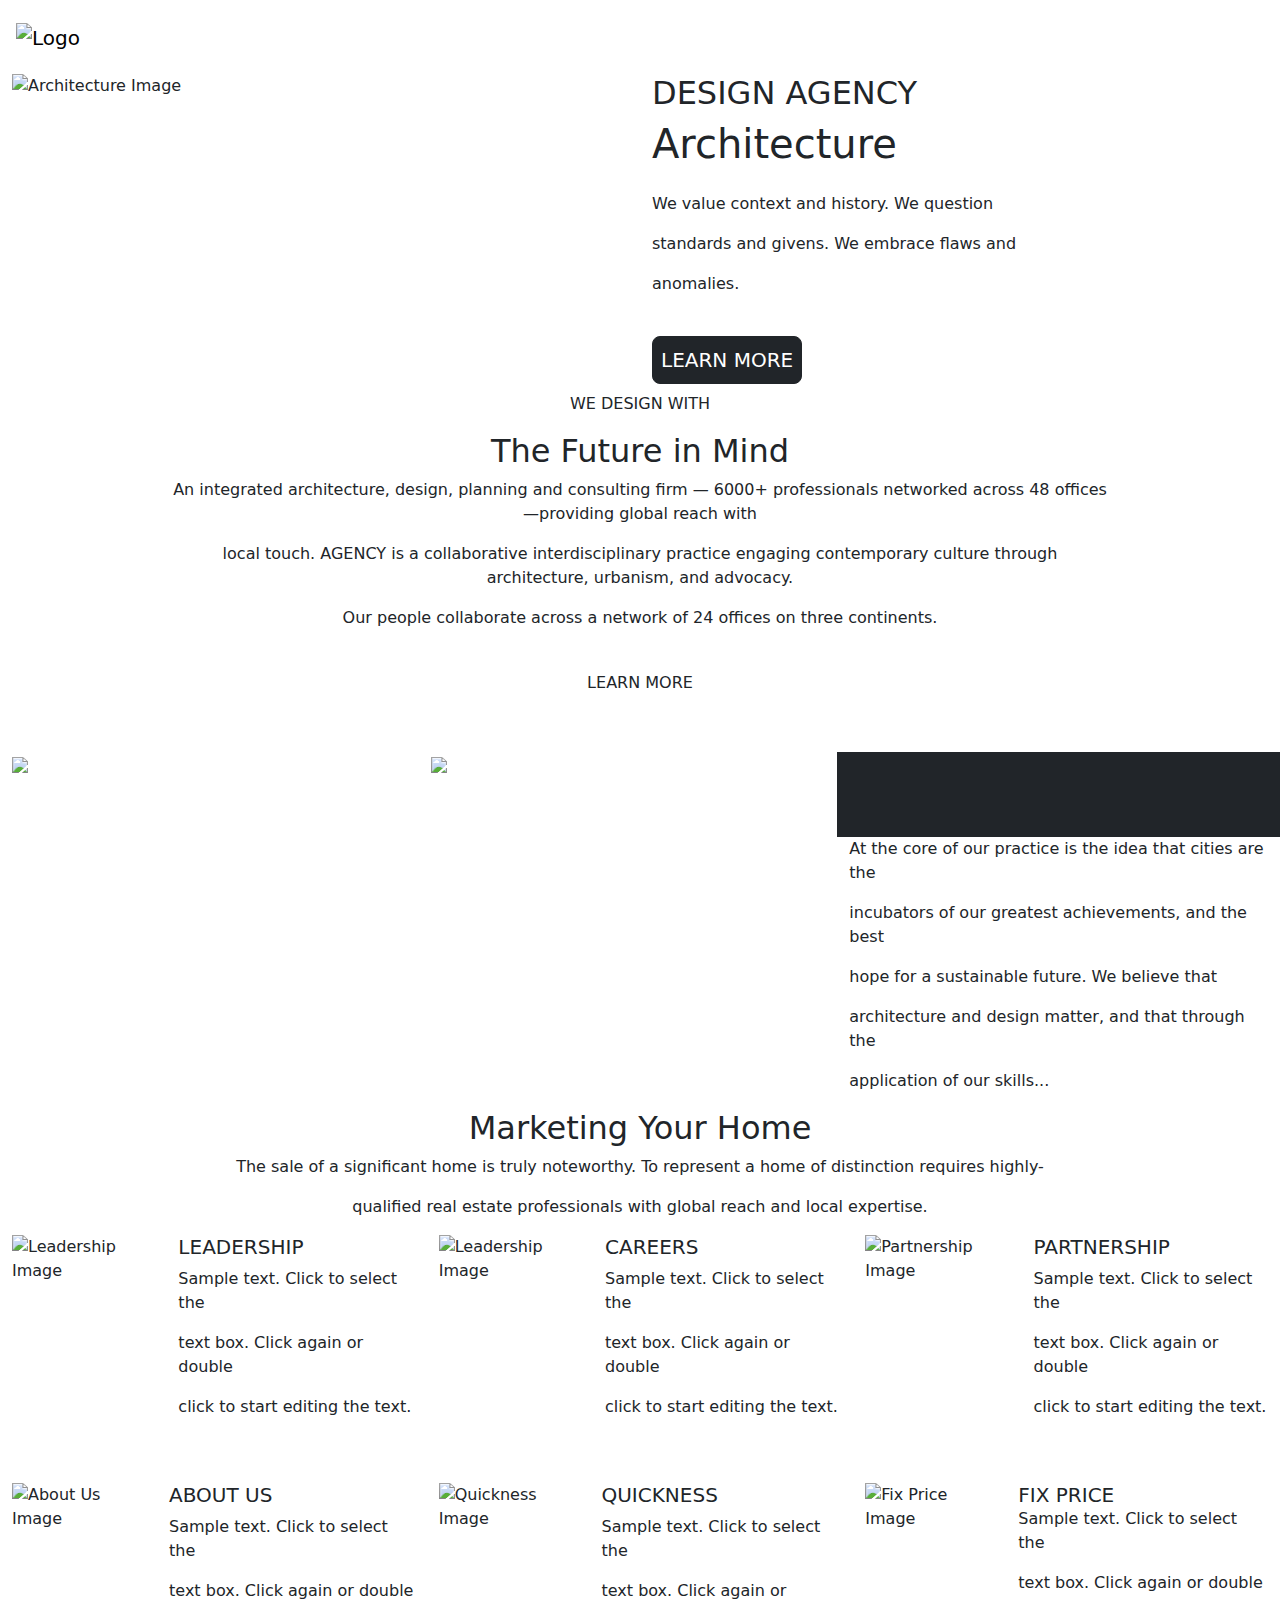
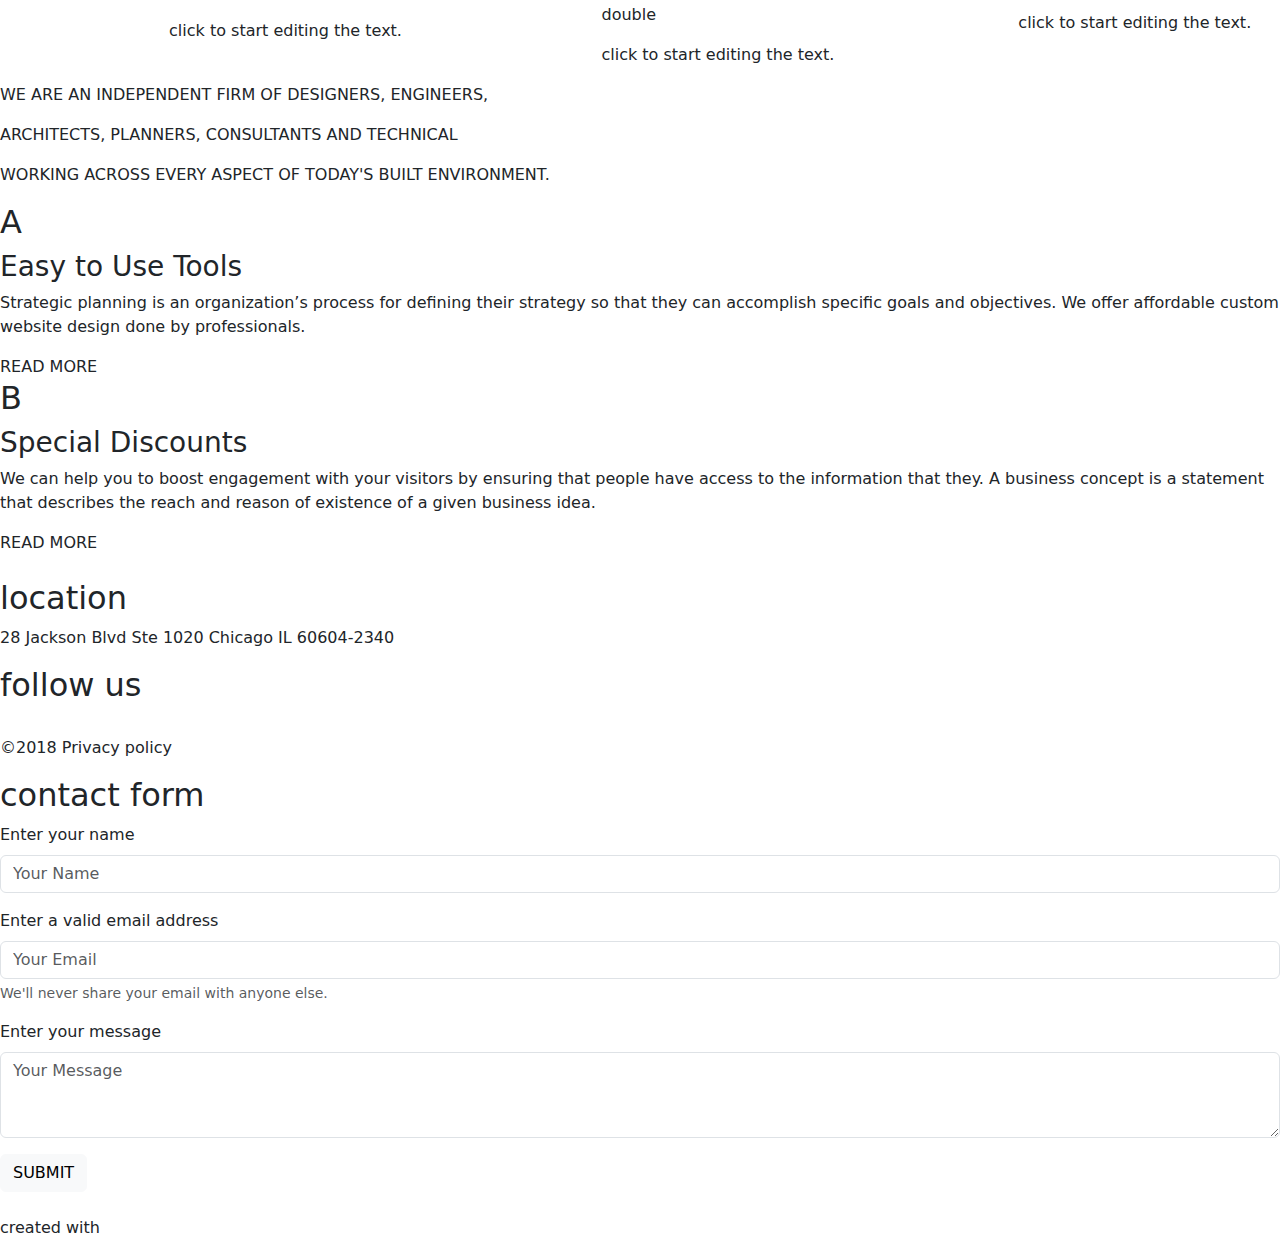
==== Site-architecture/Mon site/index.html @ bbda4424 "background image section 5" ====
<!doctype html>
<html lang="fr">
<head>
  <meta charset="utf-8">
  <title>Titre de la page</title>
  <link rel="stylesheet" href="https://cdn.jsdelivr.net/npm/bootstrap@5.3.2/dist/css/bootstrap.min.css">
  <link rel="stylesheet" href="/assets/CSS/style.css">
  <script src="https://cdn.jsdelivr.net/npm/bootstrap@5.3.2/dist/js/bootstrap.min.js"></script>
</head>
<body>

<!-- HEADER -->
 <header>
    <nav class="navbar navbar-expand-lg navbar-light bg-white p-3">
        <a class="navbar-brand" href="#">
            <img class="logo"  src="/assets/images/Logo.jpg" alt="Logo">
        </a>
        <div class="collapse navbar-collapse" id="navbarNav">
        </div>
    </nav>
 </header>


 <!-- MAIN -->
 <main>

    <!-- SECTION 1 - ARCHITECTURE-->
    <section class="section-1">
        <div class="container-fluid">
            <div id = "section-1-row" class="row">
                <article class="col-md-6">
                    <img class="architecture-img img-fluid" src="/assets/images/32055bb1-ac71-e6e8-6a34-c6d9ea71ce4a.jpg" alt="Architecture Image">
                </article>
                <article class="col-md-6">
                    <div class="content">
                        <h2>DESIGN AGENCY</h2>
                        <h1 class="pb-3">Architecture</h1>
                        <p>We value context and history. We question </p>
                        <p>standards and givens. We embrace flaws and </p>
                        <p>anomalies.</p>
                        <button type="button" id="button-learn-more" class="btn btn-lg btn-dark mt-4 p-2">LEARN MORE</button>
                    </div>
                </article>
            </div>
        </div>
    </section>

    <!-- SECTION 2 - THE FUTURE IN MIND-->
    <section class="section-2">
        <div class="container-fluid">
            <div class="row ">
                <div class="col col-9 mx-auto text-center" class="text-center">
                    <p class="pt-2" id="design" >WE DESIGN WITH</p>
                    <h2>The Future in Mind</h2>
                    <!-- <article class="p-container"> -->
                        <p>An integrated architecture, design, planning and consulting firm — 6000+ professionals networked across 48 offices—providing global reach with</p>
                        <p>local touch. AGENCY is a collaborative interdisciplinary practice engaging contemporary culture through architecture, urbanism, and advocacy.</p>
                        <p>Our people collaborate across a network of 24 offices on three continents.</p>
                    <!-- </article> -->
                        <button id="button-learn-more-2" class="btn btn-white mt-3 p-2 mb-5">LEARN MORE</button>
                    
                </div>
            </div>
        </div>
    </section>

    <!-- SECTION 3 -->
    <section class="section-3 container-fluid">
        <!-- <div class="container container-fluid text-center"> -->
            <div class="row g-0">
              <div class="col col-md-4">
                <img src="/assets/images/pexelsphoto3178818.jpeg" class="img-fluid ">
              </div>
              <div class="col col-md-4 ">
                <img src="/assets/images/pexelsphoto1123982.jpeg" class="img-fluid">
              </div>
              <div class="col col-md-4 ht-50">
                <div class="row bg-dark" id="h2-container">
                    <h2>We are architects, planners, and designers</h2>
                </div>
                <div class="row" id="section-3-row" >
                <p>At the core of our practice is the idea that cities are the </p>
                <p>incubators of our greatest achievements, and the best </p>
                <p>hope for a sustainable future. We believe that </p> 
                <p>architecture and design matter, and that through the</p> 
                <p>application of our skills...</p>
                </div>
              </div>
            <!-- </div> -->
          </div>

    </section>

    <!-- SECTION 4 - MARKETING YOUR HOME-->
    <section class="section-4">
        <div class="text-center" id="section-4-container">
            <h2>Marketing Your Home</h2>
            <p>The sale of a significant home is truly noteworthy. To represent a home of distinction requires highly-</p>
            <p>qualified real estate professionals with global reach and local expertise.</p>
        </div>

        <!DOCTYPE html>
<html lang="en">
<head>
    <meta charset="UTF-8">
    <meta name="viewport" content="width=device-width, initial-scale=1.0">
    <title>Bootstrap Grid</title>
    <link rel="stylesheet" href="https://cdn.jsdelivr.net/npm/bootstrap@5.3.2/dist/css/bootstrap.min.css">
</head>
<body>

<div class="container-fluid ">
    <!-- Première ligne -->
    <div class="row">
        <div class="col-md-4">
            <div class="d-flex align-items-start">
                <img src="/assets/images/leadership.svg" alt="Leadership Image"/>
                <div class="ms-3">
                    <h5 class="">LEADERSHIP</h5>
                    <p class="" id="sample-text">Sample text. Click to select the</p>
                    <p id="sample-text"> text box. Click again or double </p>
                    <p id="sample-text">click to start editing the text.</p>
                </div>
            </div>
        </div>
        <div class="col-md-4">
            <div class="d-flex align-items-start">
                <img src="/assets/images/leadership.svg" alt="Leadership Image"/>
                <div class="ms-3">
                    <h5 class="">CAREERS</h5>
                    <p class="" id="sample-text">Sample text. Click to select the</p>
                    <p id="sample-text"> text box. Click again or double </p>
                    <p id="sample-text">click to start editing the text.</p>
                </div>
            </div>
        </div>
        <div class="col-md-4">
            <div class="d-flex align-items-start">
                <img src="/assets/images/partnership.svg" alt="Partnership Image"/>
                <div class="ms-3">
                    <h5 class="">PARTNERSHIP</h5>
                    <p class="" id="sample-text">Sample text. Click to select the</p>
                    <p id="sample-text"> text box. Click again or double </p>
                    <p id="sample-text">click to start editing the text.</p>
                </div>
            </div>
        </div>
    </div>

    <!-- Deuxième ligne -->
    <div class="row mt-5">
        <div class="col-md-4">
            <div class="d-flex align-items-start">
                <img src="/assets/images/about-us.svg" alt="About Us Image"/>
                <div class="ms-3">
                    <h5 class="">ABOUT US</h5>
                    <p class="">Sample text. Click to select the</p>
                    <p> text box. Click again or double </p>
                    <p>click to start editing the text.</p>
                </div>
            </div>
        </div>
        <div class="col-md-4">
            <div class="d-flex align-items-start">
                <img src="/assets/images/quickness.svg" alt="Quickness Image"/>
                <div class="ms-3">
                    <h5 class="">QUICKNESS</h5>
                    <p class="">Sample text. Click to select the</p>
                    <p> text box. Click again or double </p>
                    <p>click to start editing the text.</p>
                </div>
            </div>
        </div>
        <div class="col-md-4">
            <div class="d-flex align-items-start">
                <img src="/assets/images/fix-price.svg" alt="Fix Price Image"/>
                <div class="ms-3">
                    <h5 class="card-title">FIX PRICE</h5>
                    <p class="">Sample text. Click to select the</p>
                    <p> text box. Click again or double </p>
                    <p>click to start editing the text.</p>
                </div>
            </div>
        </div>
    </div>
</div>

<script src="https://cdn.jsdelivr.net/npm/bootstrap@5.3.2/dist/js/bootstrap.bundle.min.js"></script>
</body>
</html>

      

        
    </section>

    <!-- SECTION 5 - BIG BICTURE-->
    <section class="section-5">
        <p>WE ARE AN INDEPENDENT FIRM OF DESIGNERS, ENGINEERS,</p>
        <p>ARCHITECTS, PLANNERS, CONSULTANTS AND TECHNICAL</p> 
        <p>WORKING ACROSS EVERY ASPECT OF TODAY'S BUILT ENVIRONMENT.</p>
    </section>

    <!-- SECTION 6 - A/B -->

    <section>
        <article>
            <h2>A</h2>
            <h3>Easy to  Use Tools</h3>
            <p>Strategic planning is an organization’s process for defining their strategy so that they can accomplish specific goals and objectives. We offer affordable custom website design done by professionals.</p>
            <a>READ MORE</a>
        </article>
        
        <article>
            <h2>B</h2>
            <h3>Special  Discounts</h3>
            <p>We can help you to boost engagement with your visitors by ensuring that people have access to the information that they. A business concept is a statement that describes the reach and reason of existence of a given business idea.</p>
            <a>READ MORE</a>
        </article>
    </section>


    <!-- SECTION 7 - PHOTOS -->
    <section>
    <article>
        <img>
        <img>
        <img>
        <img>
        <img>
        <img>
    </article>
    </section>

    <!-- SECTION 8 - FORM -->

    <section>
        <article>
            <div>
                <h2>location</h2>
                <p>28 Jackson Blvd Ste 1020 Chicago
                    IL 60604-2340 </p>
            </div>
            <div>
                <h2>follow us</h2>
                <div>
                    <img>
                    <img>
                    <img>
                    <img>
                </div>
                <p>©2018 Privacy policy</p>
            </div>
        </article>
        <article>
            <h2>contact form</h2>
            <form>
                <div class="mb-3">
                  <label for="name" class="form-label">Enter your name</label>
                  <input type="text" class="form-control" id="name" placeholder="Your Name" required>
                </div>
                <div class="mb-3">
                  <label for="email" class="form-label">Enter a valid email address</label>
                  <input type="email" class="form-control" id="email" placeholder="Your Email" aria-describedby="emailHelp" required>
                  <div id="emailHelp" class="form-text">We'll never share your email with anyone else.</div>
                </div>
                <div class="mb-3">
                  <label for="message" class="form-label">Enter your message</label>
                  <textarea class="form-control" id="message" rows="3" placeholder="Your Message" required></textarea>
                </div>
                <button type="button" class="btn btn-light">SUBMIT</button>
              </form>
        </article>
        <article>
            <img>
            <img>
            <img>
        </article>
    </section>

    </main>
    <footer>
        <link rel="" href="">
        <p>created with</p>
        <link rel="" href="">
    </footer>
</body>
</html>
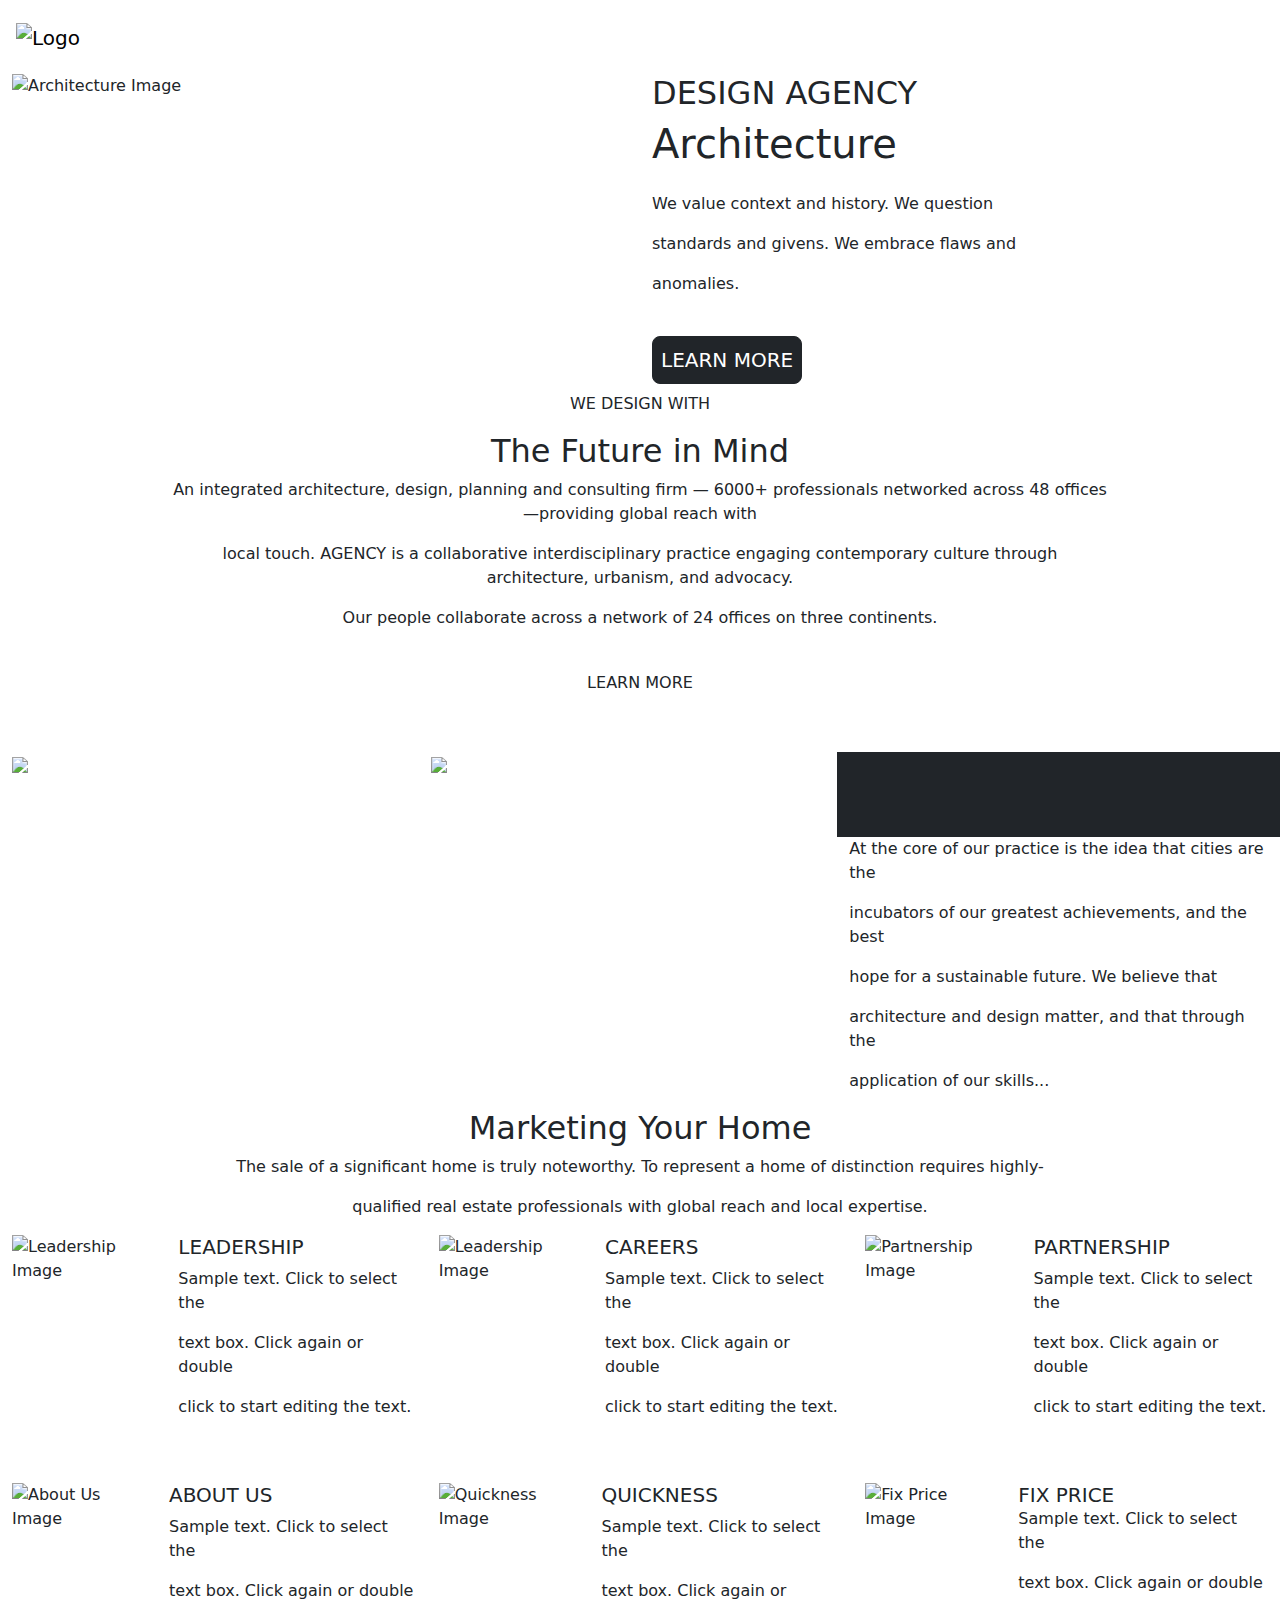
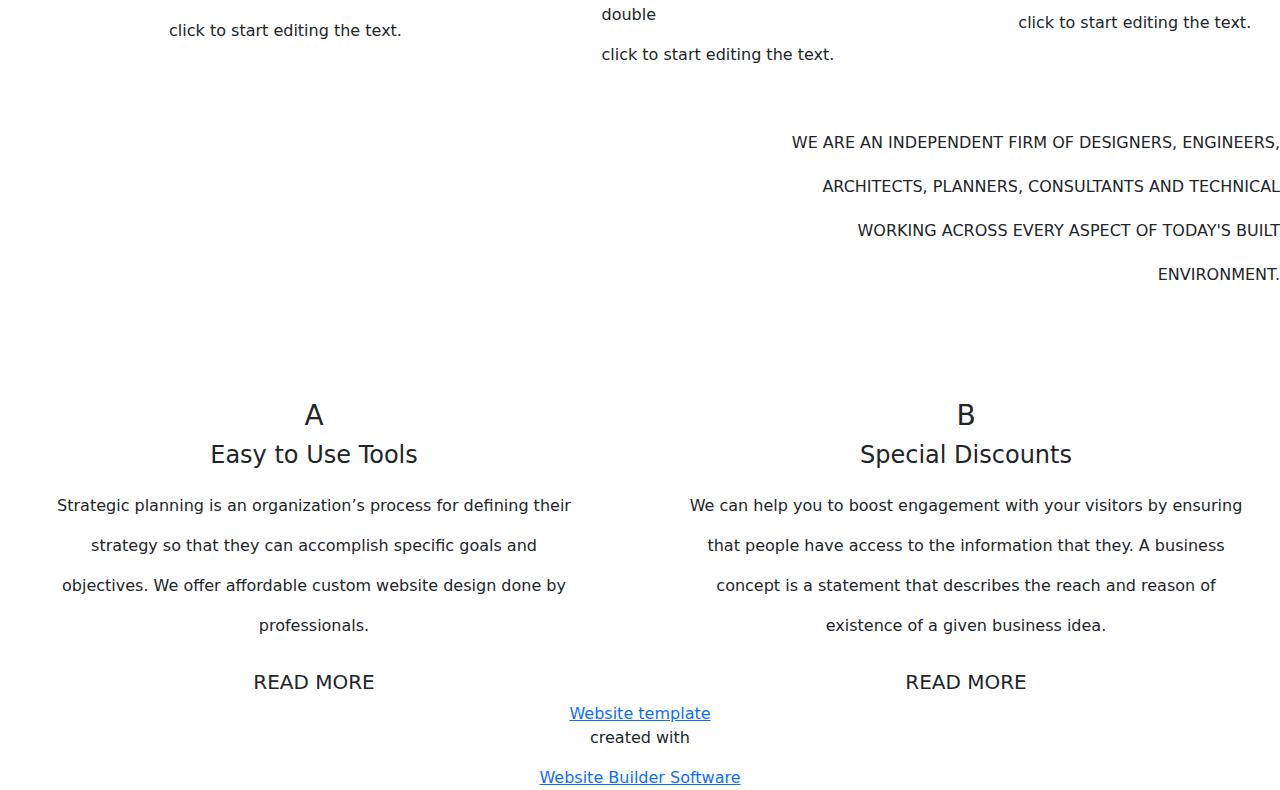
==== commit 5c8b27bb: "worked on responsiveness with Bootstrap" ====
--- a/Site-architecture/Mon site/index.html
+++ b/Site-architecture/Mon site/index.html
@@ -13,9 +13,9 @@
  <header>
     <nav class="navbar navbar-expand-lg navbar-light bg-white p-3">
         <a class="navbar-brand" href="#">
-            <img class="logo"  src="/assets/images/Logo.jpg" alt="Logo">
+            <img class="logo" src="/assets/images/Logo.jpg" alt="Logo">
         </a>
-        <div class="collapse navbar-collapse" id="navbarNav">
+        <div class="collapse navbar-collapse">
         </div>
     </nav>
  </header>
@@ -23,15 +23,14 @@
 
  <!-- MAIN -->
  <main>
-
     <!-- SECTION 1 - ARCHITECTURE-->
     <section class="section-1">
         <div class="container-fluid">
             <div id = "section-1-row" class="row">
-                <article class="col-md-6">
+                <article class="col-md-6 col-sm-12">
                     <img class="architecture-img img-fluid" src="/assets/images/32055bb1-ac71-e6e8-6a34-c6d9ea71ce4a.jpg" alt="Architecture Image">
                 </article>
-                <article class="col-md-6">
+                <article class="col-md-6 col-sm-12">
                     <div class="content">
                         <h2>DESIGN AGENCY</h2>
                         <h1 class="pb-3">Architecture</h1>
@@ -68,13 +67,13 @@
     <section class="section-3 container-fluid">
         <!-- <div class="container container-fluid text-center"> -->
             <div class="row g-0">
-              <div class="col col-md-4">
+              <div class="col-md-4 col-sm-6">
                 <img src="/assets/images/pexelsphoto3178818.jpeg" class="img-fluid ">
               </div>
-              <div class="col col-md-4 ">
+              <div class="col-md-4 col-sm-6 ">
                 <img src="/assets/images/pexelsphoto1123982.jpeg" class="img-fluid">
               </div>
-              <div class="col col-md-4 ht-50">
+              <div class="col-md-4 col-sm-12">
                 <div class="row bg-dark" id="h2-container">
                     <h2>We are architects, planners, and designers</h2>
                 </div>
@@ -99,142 +98,146 @@
             <p>qualified real estate professionals with global reach and local expertise.</p>
         </div>
 
-        <!DOCTYPE html>
-<html lang="en">
-<head>
-    <meta charset="UTF-8">
-    <meta name="viewport" content="width=device-width, initial-scale=1.0">
-    <title>Bootstrap Grid</title>
-    <link rel="stylesheet" href="https://cdn.jsdelivr.net/npm/bootstrap@5.3.2/dist/css/bootstrap.min.css">
-</head>
-<body>
-
-<div class="container-fluid ">
-    <!-- Première ligne -->
-    <div class="row">
-        <div class="col-md-4">
-            <div class="d-flex align-items-start">
-                <img src="/assets/images/leadership.svg" alt="Leadership Image"/>
-                <div class="ms-3">
-                    <h5 class="">LEADERSHIP</h5>
-                    <p class="" id="sample-text">Sample text. Click to select the</p>
-                    <p id="sample-text"> text box. Click again or double </p>
-                    <p id="sample-text">click to start editing the text.</p>
-                </div>
-            </div>
-        </div>
-        <div class="col-md-4">
-            <div class="d-flex align-items-start">
-                <img src="/assets/images/leadership.svg" alt="Leadership Image"/>
-                <div class="ms-3">
-                    <h5 class="">CAREERS</h5>
-                    <p class="" id="sample-text">Sample text. Click to select the</p>
-                    <p id="sample-text"> text box. Click again or double </p>
-                    <p id="sample-text">click to start editing the text.</p>
-                </div>
-            </div>
-        </div>
-        <div class="col-md-4">
-            <div class="d-flex align-items-start">
-                <img src="/assets/images/partnership.svg" alt="Partnership Image"/>
-                <div class="ms-3">
-                    <h5 class="">PARTNERSHIP</h5>
-                    <p class="" id="sample-text">Sample text. Click to select the</p>
-                    <p id="sample-text"> text box. Click again or double </p>
-                    <p id="sample-text">click to start editing the text.</p>
-                </div>
-            </div>
-        </div>
-    </div>
-
-    <!-- Deuxième ligne -->
-    <div class="row mt-5">
-        <div class="col-md-4">
-            <div class="d-flex align-items-start">
-                <img src="/assets/images/about-us.svg" alt="About Us Image"/>
-                <div class="ms-3">
-                    <h5 class="">ABOUT US</h5>
-                    <p class="">Sample text. Click to select the</p>
-                    <p> text box. Click again or double </p>
-                    <p>click to start editing the text.</p>
-                </div>
-            </div>
-        </div>
-        <div class="col-md-4">
-            <div class="d-flex align-items-start">
-                <img src="/assets/images/quickness.svg" alt="Quickness Image"/>
-                <div class="ms-3">
-                    <h5 class="">QUICKNESS</h5>
-                    <p class="">Sample text. Click to select the</p>
-                    <p> text box. Click again or double </p>
-                    <p>click to start editing the text.</p>
-                </div>
-            </div>
-        </div>
-        <div class="col-md-4">
-            <div class="d-flex align-items-start">
-                <img src="/assets/images/fix-price.svg" alt="Fix Price Image"/>
-                <div class="ms-3">
-                    <h5 class="card-title">FIX PRICE</h5>
-                    <p class="">Sample text. Click to select the</p>
-                    <p> text box. Click again or double </p>
-                    <p>click to start editing the text.</p>
-                </div>
-            </div>
-        </div>
-    </div>
-</div>
-
-<script src="https://cdn.jsdelivr.net/npm/bootstrap@5.3.2/dist/js/bootstrap.bundle.min.js"></script>
+        <div class="container-fluid ">
+            <div class="row">
+                <div class="col-md-4">
+                    <div class="section-4-card">
+                        <div class="d-flex align-items-start">
+                            <img src="/assets/images/leadership.svg" alt="Leadership Image"/>
+                            <div class="ms-3">
+                                <h5>LEADERSHIP</h5>
+                                <p>Sample text. Click to select the</p>
+                                <p> text box. Click again or double </p>
+                                <p>click to start editing the text.</p>
+                            </div>
+                        </div>
+                    </div>  
+                </div>
+                <div class="col-md-4">
+                    <div class="section-4-card">
+                        <div class="d-flex align-items-start">
+                            <img src="/assets/images/leadership.svg" alt="Leadership Image"/>
+                            <div class="ms-3">
+                                <h5>CAREERS</h5>
+                                <p>Sample text. Click to select the</p>
+                                <p> text box. Click again or double </p>
+                                <p>click to start editing the text.</p>
+                            </div>
+                        </div>
+                    </div>
+                </div>
+                <div class="col-md-4">
+                    <div class="section-4-card">
+                        <div class="d-flex align-items-start">
+                            <img src="/assets/images/partnership.svg" alt="Partnership Image"/>
+                            <div class="ms-3">
+                                <h5>PARTNERSHIP</h5>
+                                <p>Sample text. Click to select the</p>
+                                <p> text box. Click again or double </p>
+                                <p>click to start editing the text.</p>
+                            </div>
+                        </div>
+                    </div>
+                </div>
+            </div>
+
+        
+            <div class="row mt-5">
+                <div class="col-md-4 ">
+                    <div class="section-4-card">
+                        <div class="section-3-card">
+                            <div class="d-flex align-items-start">
+                                <img src="/assets/images/about-us.svg" alt="About Us Image"/>
+                                <div class="ms-3">
+                                    <h5>ABOUT US</h5>
+                                    <p>Sample text. Click to select the</p>
+                                    <p> text box. Click again or double </p>
+                                    <p>click to start editing the text.</p>
+                                </div>
+                            </div>
+                        </div>
+                    </div>
+                </div>
+                <div class="col-md-4">
+                    <div class="section-4-card">
+                        <div class="d-flex align-items-start">
+                            <img src="/assets/images/quickness.svg" alt="Quickness Image"/>
+                            <div class="ms-3">
+                                <h5>QUICKNESS</h5>
+                                <p>Sample text. Click to select the</p>
+                                <p> text box. Click again or double </p>
+                                <p>click to start editing the text.</p>
+                            </div>
+                        </div>
+                    </div>
+                </div>
+                <div class="col-md-4">
+                    <div class="section-4-card">
+                        <div class="d-flex align-items-start">
+                            <img src="/assets/images/fix-price.svg" alt="Fix Price Image"/>
+                            <div class="ms-3">
+                                <h5 class="card-title">FIX PRICE</h5>
+                                <p>Sample text. Click to select the</p>
+                                <p> text box. Click again or double </p>
+                                <p>click to start editing the text.</p>
+                            </div>
+                        </div>
+                    </div>
+                </div>
+            </div>
+        </div>
+
+    </section>
+
+    <!-- SECTION 5 - BIG BICTURE-->
+    <section class="section-5 text-end">
+        <p class="pt-5">WE ARE AN INDEPENDENT FIRM OF DESIGNERS, ENGINEERS,</p>
+        <p class="pt-1">ARCHITECTS, PLANNERS, CONSULTANTS AND TECHNICAL</p> 
+        <p class="pt-1">WORKING ACROSS EVERY ASPECT OF TODAY'S BUILT </p>
+        <p class="pt-1">ENVIRONMENT.</p>
+    </section>
+
+    <!-- SECTION 6 - A/B -->
+
+    <section class="section-6 ">
+        <div class="row">
+            <div class="col text-center mt-5 pt-5">
+                <h3>A</h3>
+                <h4 class="pb-3">Easy to Use Tools</h4>
+                <p>Strategic planning is an organization’s process for defining their</p>
+                <p>strategy so that they can accomplish specific goals and</p>
+                <p>objectives. We offer affordable custom website design done by</p>
+                <p>professionals.</p>
+                <h5 class="pt-3">READ MORE</h5>
+            </div>
+            <div class="col text-center mt-5 pt-5">
+                <h3>B</h3>
+                <h4 class="pb-3">Special  Discounts</h4>
+                <p>We can help you to boost engagement with your visitors by ensuring</p>
+                <p>that people have access to the information that they. A business</p>
+                <p>concept is a statement that describes the reach and reason of</p>
+                <p>existence of a given business idea.</p>
+                <h5 class="pt-3">READ MORE</h5>
+            </div>
+        </div>
+    </section>
+
+</main>
+<footer class="text-center">
+    <a href="">Website template</a><p class="footer-text">created with</p><a href="">Website Builder Software</a>
+</footer>
 </body>
 </html>
 
-      
-
-        
-    </section>
-
-    <!-- SECTION 5 - BIG BICTURE-->
-    <section class="section-5">
-        <p>WE ARE AN INDEPENDENT FIRM OF DESIGNERS, ENGINEERS,</p>
-        <p>ARCHITECTS, PLANNERS, CONSULTANTS AND TECHNICAL</p> 
-        <p>WORKING ACROSS EVERY ASPECT OF TODAY'S BUILT ENVIRONMENT.</p>
-    </section>
-
-    <!-- SECTION 6 - A/B -->
-
-    <section>
-        <article>
-            <h2>A</h2>
-            <h3>Easy to  Use Tools</h3>
-            <p>Strategic planning is an organization’s process for defining their strategy so that they can accomplish specific goals and objectives. We offer affordable custom website design done by professionals.</p>
-            <a>READ MORE</a>
-        </article>
-        
-        <article>
-            <h2>B</h2>
-            <h3>Special  Discounts</h3>
-            <p>We can help you to boost engagement with your visitors by ensuring that people have access to the information that they. A business concept is a statement that describes the reach and reason of existence of a given business idea.</p>
-            <a>READ MORE</a>
-        </article>
-    </section>
+
 
 
     <!-- SECTION 7 - PHOTOS -->
-    <section>
-    <article>
-        <img>
-        <img>
-        <img>
-        <img>
-        <img>
-        <img>
-    </article>
-    </section>
+    
 
     <!-- SECTION 8 - FORM -->
 
-    <section>
+    <!-- <section>
         <article>
             <div>
                 <h2>location</h2>
@@ -276,13 +279,6 @@
             <img>
             <img>
         </article>
-    </section>
-
-    </main>
-    <footer>
-        <link rel="" href="">
-        <p>created with</p>
-        <link rel="" href="">
-    </footer>
-</body>
-</html>+    </section> -->
+
+   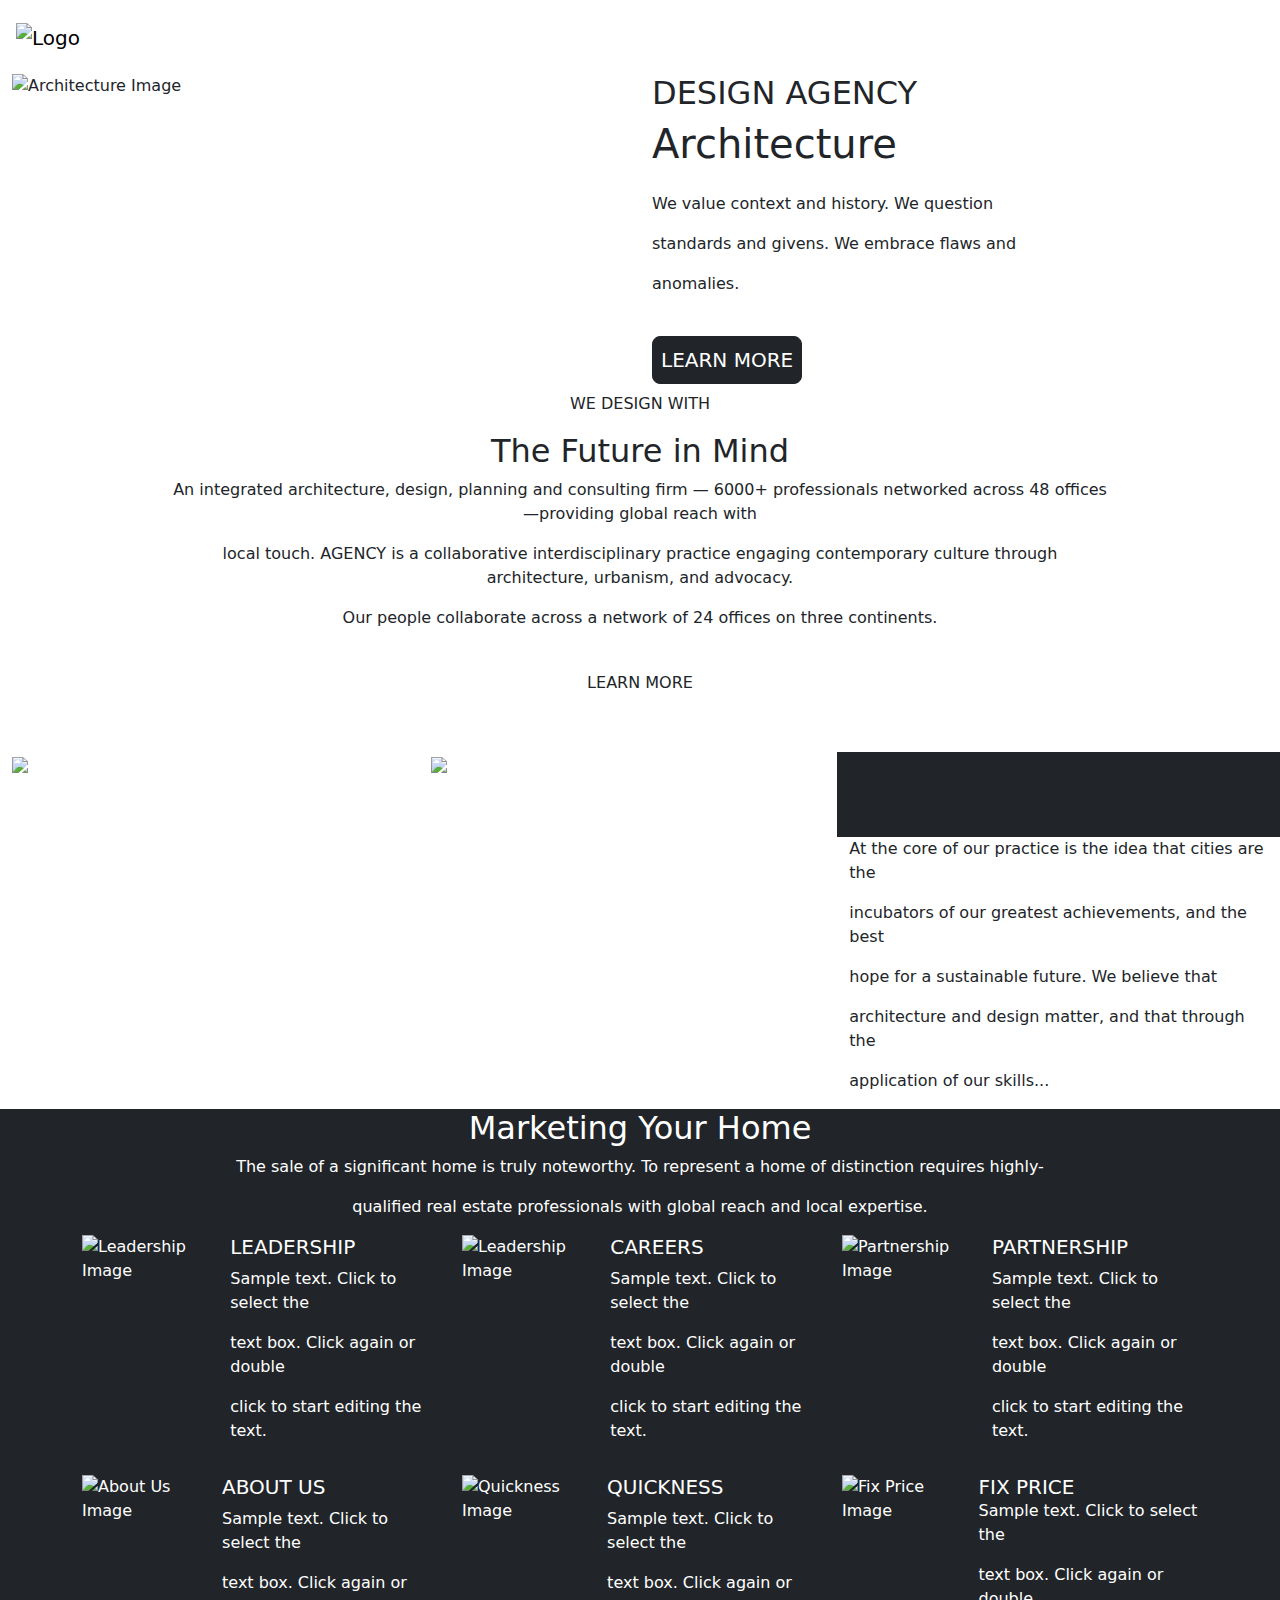
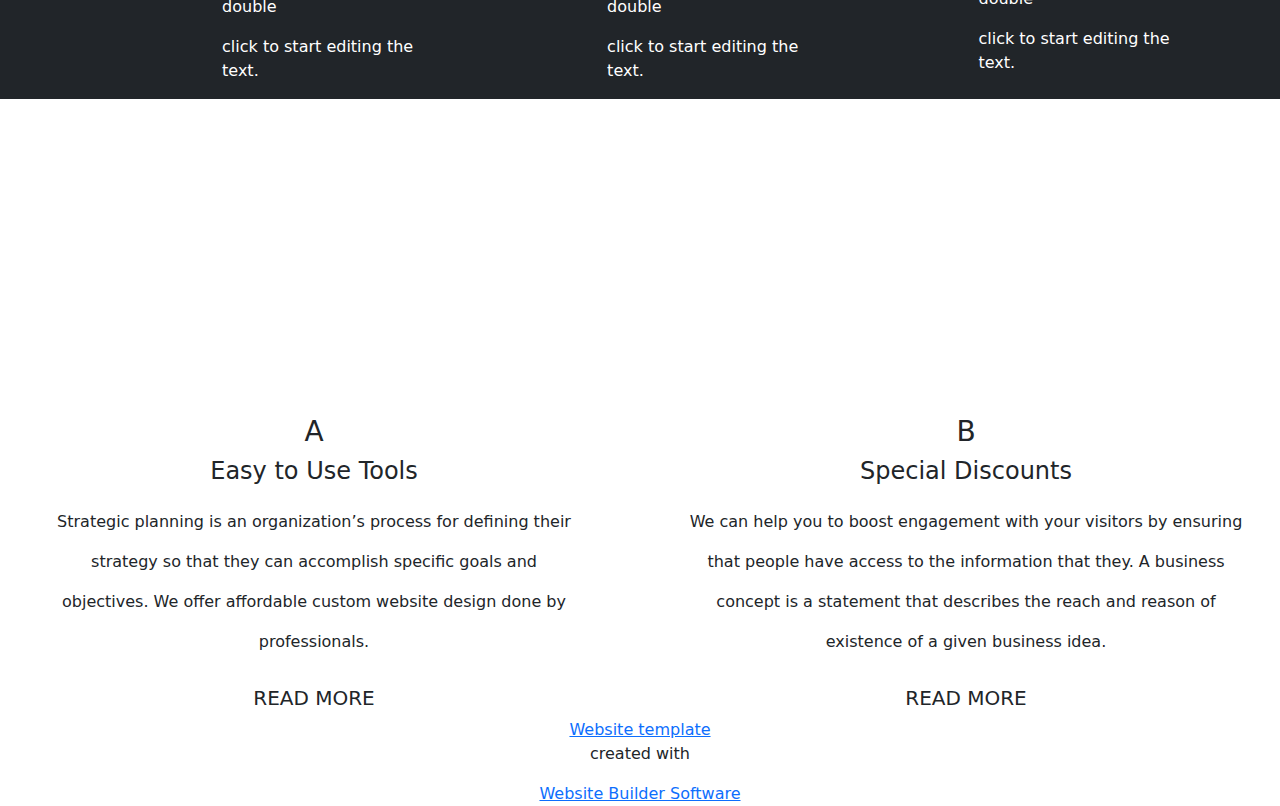
==== commit a747e60f: "Better responsiveness" ====
--- a/Site-architecture/Mon site/index.html
+++ b/Site-architecture/Mon site/index.html
@@ -91,116 +91,115 @@
     </section>
 
     <!-- SECTION 4 - MARKETING YOUR HOME-->
-    <section class="section-4">
+    <section class="section-4 bg-dark text-white">
         <div class="text-center" id="section-4-container">
             <h2>Marketing Your Home</h2>
             <p>The sale of a significant home is truly noteworthy. To represent a home of distinction requires highly-</p>
             <p>qualified real estate professionals with global reach and local expertise.</p>
         </div>
 
-        <div class="container-fluid ">
+        <div class="container">
+            <div class="row row-cols-md-3 row-cols-sm-2 row-cols-1">
+                <div class="col">
+                    <div class="section-4-card">
+                        <div class="d-flex align-items-start">
+                            <img src="/assets/images/leadership.svg" alt="Leadership Image" class="img-fluid">
+                            <div class="ms-3">
+                                <h5>LEADERSHIP</h5>
+                                <p>Sample text. Click to select the</p>
+                                <p>text box. Click again or double</p>
+                                <p>click to start editing the text.</p>
+                            </div>
+                        </div>
+                    </div>
+                </div>
+                <div class="col">
+                    <div class="section-4-card">
+                        <div class="d-flex align-items-start">
+                            <img src="/assets/images/leadership.svg" alt="Leadership Image" class="img-fluid">
+                            <div class="ms-3">
+                                <h5>CAREERS</h5>
+                                <p>Sample text. Click to select the</p>
+                                <p>text box. Click again or double</p>
+                                <p>click to start editing the text.</p>
+                            </div>
+                        </div>
+                    </div>
+                </div>
+                <div class="col">
+                    <div class="section-4-card">
+                        <div class="d-flex align-items-start">
+                            <img src="/assets/images/partnership.svg" alt="Partnership Image" class="img-fluid">
+                            <div class="ms-3">
+                                <h5>PARTNERSHIP</h5>
+                                <p>Sample text. Click to select the</p>
+                                <p>text box. Click again or double</p>
+                                <p>click to start editing the text.</p>
+                            </div>
+                        </div>
+                    </div>
+                </div>
+                <div class="col mt-3">
+                    <div class="section-4-card">
+                        <div class="d-flex align-items-start">
+                            <img src="/assets/images/about-us.svg" alt="About Us Image" class="img-fluid">
+                            <div class="ms-3">
+                                <h5>ABOUT US</h5>
+                                <p>Sample text. Click to select the</p>
+                                <p>text box. Click again or double</p>
+                                <p>click to start editing the text.</p>
+                            </div>
+                        </div>
+                    </div>
+                </div>
+                <div class="col mt-3">
+                    <div class="section-4-card">
+                        <div class="d-flex align-items-start">
+                            <img src="/assets/images/quickness.svg" alt="Quickness Image" class="img-fluid">
+                            <div class="ms-3">
+                                <h5>QUICKNESS</h5>
+                                <p>Sample text. Click to select the</p>
+                                <p>text box. Click again or double</p>
+                                <p>click to start editing the text.</p>
+                            </div>
+                        </div>
+                    </div>
+                </div>
+                <div class="col mt-3">
+                    <div class="section-4-card">
+                        <div class="d-flex align-items-start">
+                            <img src="/assets/images/fix-price.svg" alt="Fix Price Image" class="img-fluid">
+                            <div class="ms-3">
+                                <h5 class="card-title">FIX PRICE</h5>
+                                <p>Sample text. Click to select the</p>
+                                <p>text box. Click again or double</p>
+                                <p>click to start editing the text.</p>
+                            </div>
+                        </div>
+                    </div>
+                </div>
+            </div>
+        </div>
+    </section>
+
+    <!-- SECTION 5 - BIG BICTURE-->
+    <section class="section-5 text-end text-white">
+        <div class="container">
             <div class="row">
-                <div class="col-md-4">
-                    <div class="section-4-card">
-                        <div class="d-flex align-items-start">
-                            <img src="/assets/images/leadership.svg" alt="Leadership Image"/>
-                            <div class="ms-3">
-                                <h5>LEADERSHIP</h5>
-                                <p>Sample text. Click to select the</p>
-                                <p> text box. Click again or double </p>
-                                <p>click to start editing the text.</p>
-                            </div>
-                        </div>
-                    </div>  
-                </div>
-                <div class="col-md-4">
-                    <div class="section-4-card">
-                        <div class="d-flex align-items-start">
-                            <img src="/assets/images/leadership.svg" alt="Leadership Image"/>
-                            <div class="ms-3">
-                                <h5>CAREERS</h5>
-                                <p>Sample text. Click to select the</p>
-                                <p> text box. Click again or double </p>
-                                <p>click to start editing the text.</p>
-                            </div>
-                        </div>
-                    </div>
-                </div>
-                <div class="col-md-4">
-                    <div class="section-4-card">
-                        <div class="d-flex align-items-start">
-                            <img src="/assets/images/partnership.svg" alt="Partnership Image"/>
-                            <div class="ms-3">
-                                <h5>PARTNERSHIP</h5>
-                                <p>Sample text. Click to select the</p>
-                                <p> text box. Click again or double </p>
-                                <p>click to start editing the text.</p>
-                            </div>
-                        </div>
-                    </div>
-                </div>
-            </div>
-
-        
-            <div class="row mt-5">
-                <div class="col-md-4 ">
-                    <div class="section-4-card">
-                        <div class="section-3-card">
-                            <div class="d-flex align-items-start">
-                                <img src="/assets/images/about-us.svg" alt="About Us Image"/>
-                                <div class="ms-3">
-                                    <h5>ABOUT US</h5>
-                                    <p>Sample text. Click to select the</p>
-                                    <p> text box. Click again or double </p>
-                                    <p>click to start editing the text.</p>
-                                </div>
-                            </div>
-                        </div>
-                    </div>
-                </div>
-                <div class="col-md-4">
-                    <div class="section-4-card">
-                        <div class="d-flex align-items-start">
-                            <img src="/assets/images/quickness.svg" alt="Quickness Image"/>
-                            <div class="ms-3">
-                                <h5>QUICKNESS</h5>
-                                <p>Sample text. Click to select the</p>
-                                <p> text box. Click again or double </p>
-                                <p>click to start editing the text.</p>
-                            </div>
-                        </div>
-                    </div>
-                </div>
-                <div class="col-md-4">
-                    <div class="section-4-card">
-                        <div class="d-flex align-items-start">
-                            <img src="/assets/images/fix-price.svg" alt="Fix Price Image"/>
-                            <div class="ms-3">
-                                <h5 class="card-title">FIX PRICE</h5>
-                                <p>Sample text. Click to select the</p>
-                                <p> text box. Click again or double </p>
-                                <p>click to start editing the text.</p>
-                            </div>
-                        </div>
-                    </div>
-                </div>
-            </div>
-        </div>
-
-    </section>
-
-    <!-- SECTION 5 - BIG BICTURE-->
-    <section class="section-5 text-end">
-        <p class="pt-5">WE ARE AN INDEPENDENT FIRM OF DESIGNERS, ENGINEERS,</p>
-        <p class="pt-1">ARCHITECTS, PLANNERS, CONSULTANTS AND TECHNICAL</p> 
-        <p class="pt-1">WORKING ACROSS EVERY ASPECT OF TODAY'S BUILT </p>
-        <p class="pt-1">ENVIRONMENT.</p>
+                <div class="col-md-12">
+                    <p class="pt-5">WE ARE AN INDEPENDENT FIRM OF DESIGNERS, ENGINEERS,</p>
+                    <p class="pt-1">ARCHITECTS, PLANNERS, CONSULTANTS AND TECHNICAL</p> 
+                    <p class="pt-1">WORKING ACROSS EVERY ASPECT OF TODAY'S BUILT </p>
+                    <p class="pt-1">ENVIRONMENT.</p>
+                </div>
+            </div>
+        </div>
     </section>
 
     <!-- SECTION 6 - A/B -->
 
     <section class="section-6 ">
-        <div class="row">
+        <div class="row row-cols-md-2 row-cols-sm-1">
             <div class="col text-center mt-5 pt-5">
                 <h3>A</h3>
                 <h4 class="pb-3">Easy to Use Tools</h4>
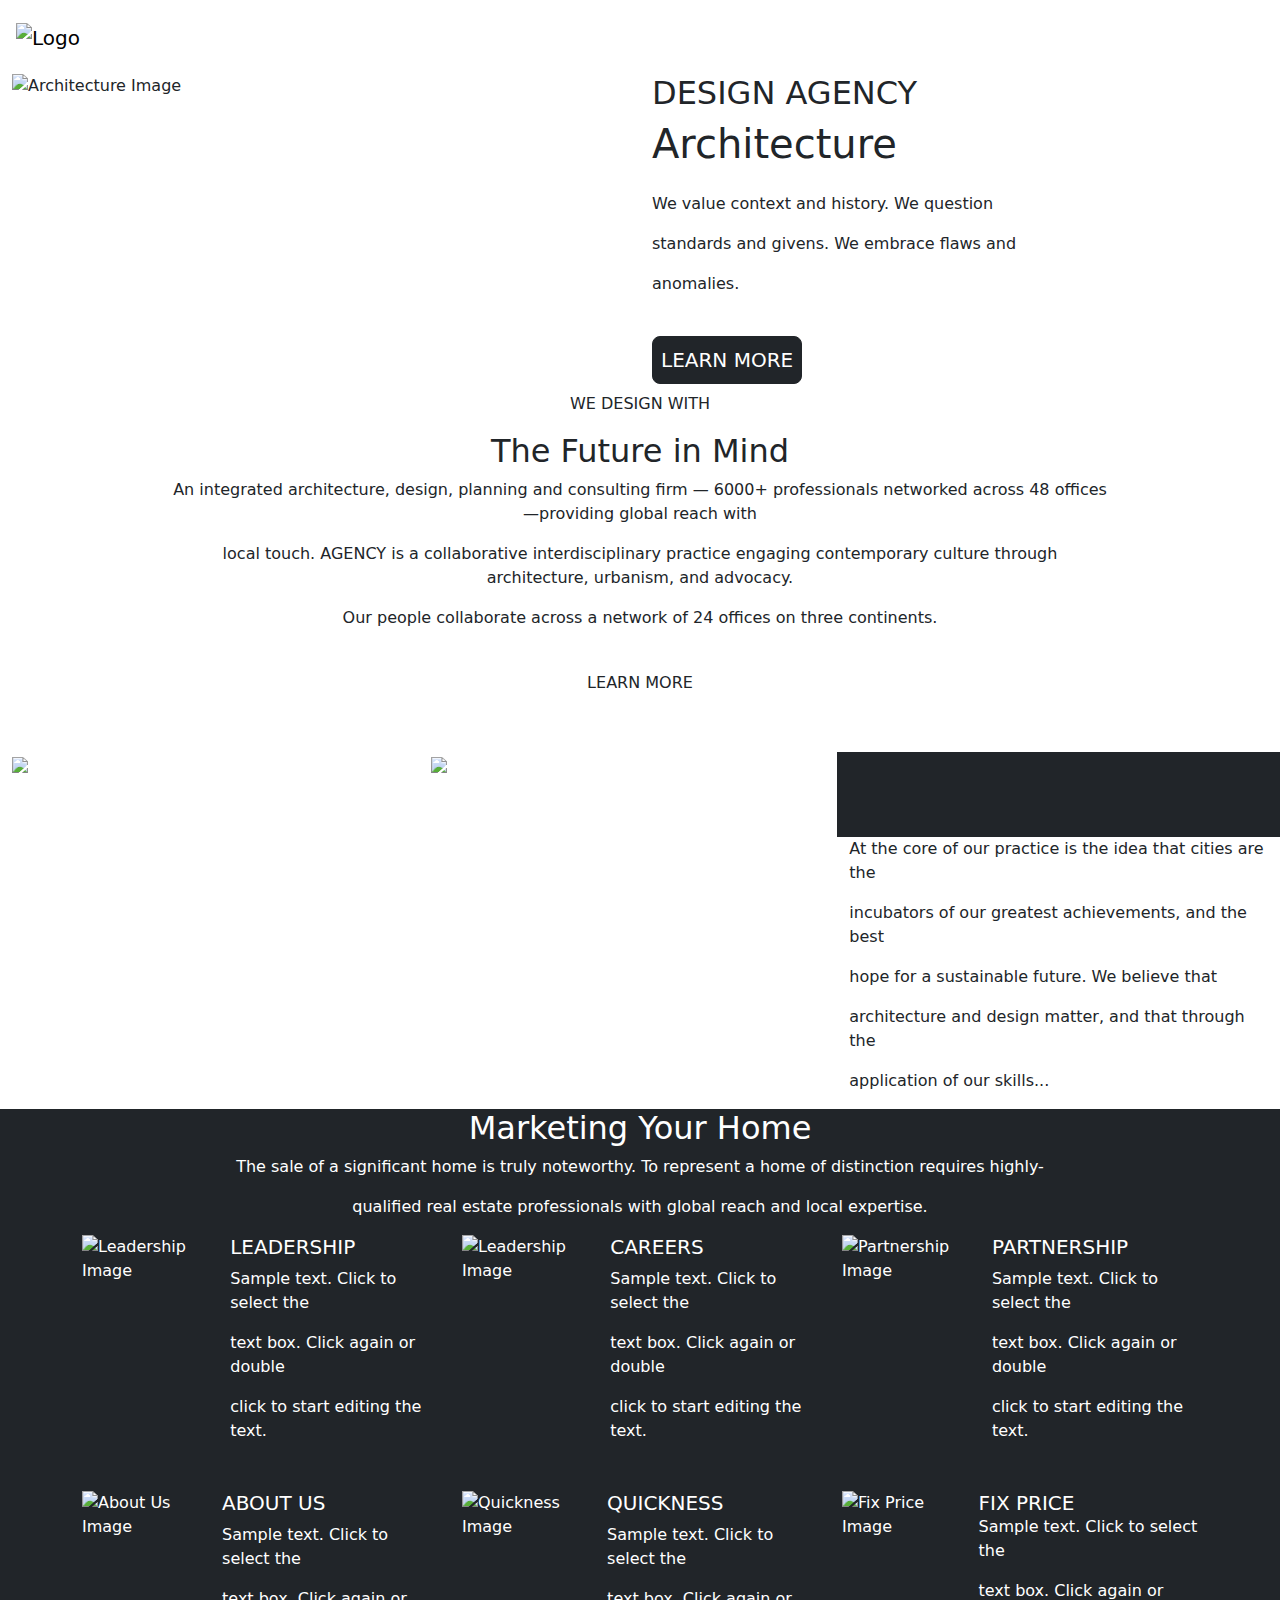
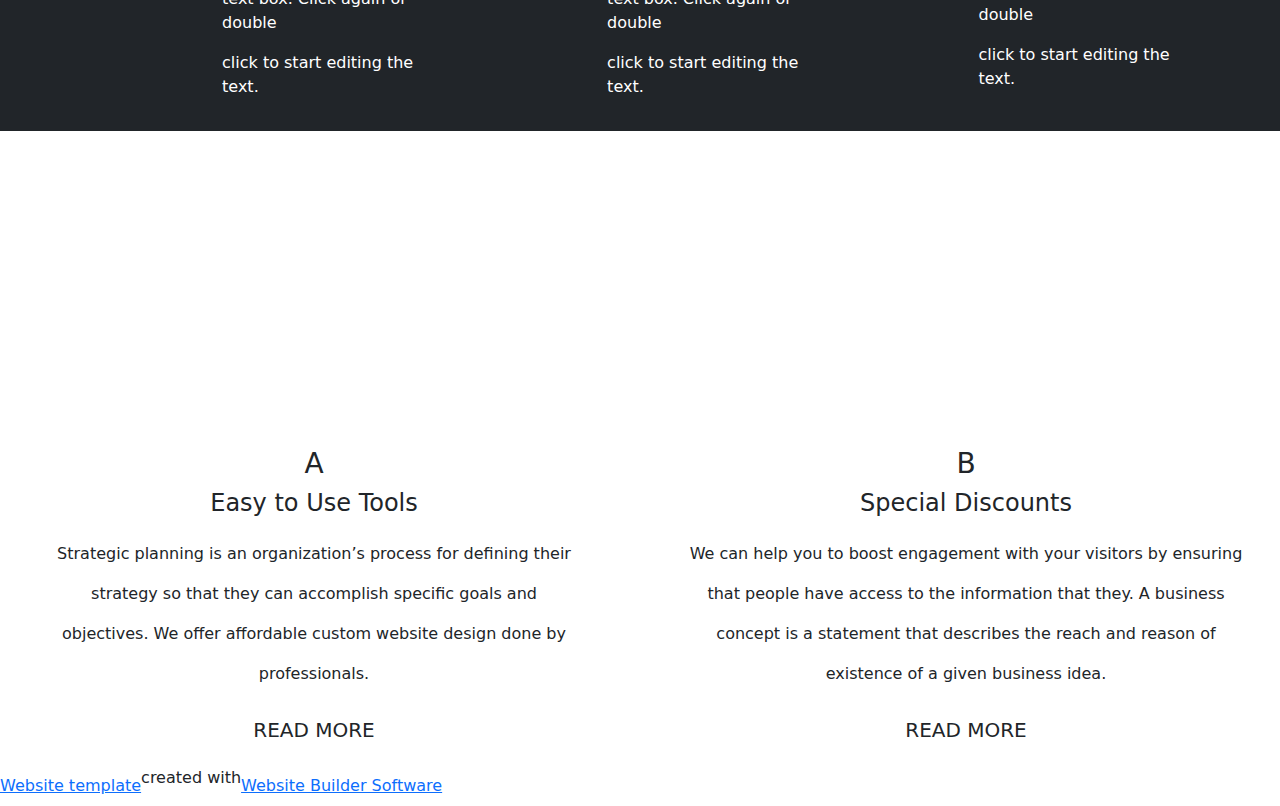
==== commit 1ef2cca0: "Finished Bootstrap" ====
--- a/Site-architecture/Mon site/index.html
+++ b/Site-architecture/Mon site/index.html
@@ -108,7 +108,7 @@
                                 <h5>LEADERSHIP</h5>
                                 <p>Sample text. Click to select the</p>
                                 <p>text box. Click again or double</p>
-                                <p>click to start editing the text.</p>
+                                <p class="pb-3 mb-3">click to start editing the text.</p>
                             </div>
                         </div>
                     </div>
@@ -121,7 +121,7 @@
                                 <h5>CAREERS</h5>
                                 <p>Sample text. Click to select the</p>
                                 <p>text box. Click again or double</p>
-                                <p>click to start editing the text.</p>
+                                <p class="pb-3 mb-3">click to start editing the text.</p>
                             </div>
                         </div>
                     </div>
@@ -134,7 +134,7 @@
                                 <h5>PARTNERSHIP</h5>
                                 <p>Sample text. Click to select the</p>
                                 <p>text box. Click again or double</p>
-                                <p>click to start editing the text.</p>
+                                <p class="pb-3 mb-3">click to start editing the text.</p>
                             </div>
                         </div>
                     </div>
@@ -147,7 +147,7 @@
                                 <h5>ABOUT US</h5>
                                 <p>Sample text. Click to select the</p>
                                 <p>text box. Click again or double</p>
-                                <p>click to start editing the text.</p>
+                                <p class="pb-3 mb-3">click to start editing the text.</p>
                             </div>
                         </div>
                     </div>
@@ -160,7 +160,7 @@
                                 <h5>QUICKNESS</h5>
                                 <p>Sample text. Click to select the</p>
                                 <p>text box. Click again or double</p>
-                                <p>click to start editing the text.</p>
+                                <p class="pb-3 mb-3">click to start editing the text.</p>
                             </div>
                         </div>
                     </div>
@@ -173,7 +173,7 @@
                                 <h5 class="card-title">FIX PRICE</h5>
                                 <p>Sample text. Click to select the</p>
                                 <p>text box. Click again or double</p>
-                                <p>click to start editing the text.</p>
+                                <p class="pb-3 mb-3">click to start editing the text.</p>
                             </div>
                         </div>
                     </div>
@@ -199,6 +199,29 @@
     <!-- SECTION 6 - A/B -->
 
     <section class="section-6 ">
+        <div class="row">
+            <div class="col-md-6 col-sm-12 text-center mt-5 pt-5">
+                <h3>A</h3>
+                <h4 class="pb-3">Easy to Use Tools</h4>
+                <p>Strategic planning is an organization’s process for defining their</p>
+                <p>strategy so that they can accomplish specific goals and</p>
+                <p>objectives. We offer affordable custom website design done by</p>
+                <p>professionals.</p>
+                <h5 class="pt-3 pb-3">READ MORE</h5>
+            </div>
+            <div class="col-md-6 col-sm-12 text-center mt-5 pt-5">
+                <h3>B</h3>
+                <h4 class="pb-3">Special Discounts</h4>
+                <p>We can help you to boost engagement with your visitors by ensuring</p>
+                <p>that people have access to the information that they. A business</p>
+                <p>concept is a statement that describes the reach and reason of</p>
+                <p>existence of a given business idea.</p>
+                <h5 class="pt-3 pb-3">READ MORE</h5>
+            </div>
+        </div>
+    </section>
+
+    <!-- <section class="section-6 ">
         <div class="row row-cols-md-2 row-cols-sm-1">
             <div class="col text-center mt-5 pt-5">
                 <h3>A</h3>
@@ -207,7 +230,7 @@
                 <p>strategy so that they can accomplish specific goals and</p>
                 <p>objectives. We offer affordable custom website design done by</p>
                 <p>professionals.</p>
-                <h5 class="pt-3">READ MORE</h5>
+                <h5 class="pt-3 pb-3">READ MORE</h5>
             </div>
             <div class="col text-center mt-5 pt-5">
                 <h3>B</h3>
@@ -216,14 +239,16 @@
                 <p>that people have access to the information that they. A business</p>
                 <p>concept is a statement that describes the reach and reason of</p>
                 <p>existence of a given business idea.</p>
-                <h5 class="pt-3">READ MORE</h5>
-            </div>
-        </div>
-    </section>
+                <h5 class="pt-3 pb-3">READ MORE</h5>
+            </div>
+        </div>
+    </section> -->
 
 </main>
-<footer class="text-center">
-    <a href="">Website template</a><p class="footer-text">created with</p><a href="">Website Builder Software</a>
+<footer class="footer-text d-flex align-items-center text-center">
+        <a class="link">Website template </a>
+        <p>created with </p>
+        <a class="link">Website Builder Software</a>
 </footer>
 </body>
 </html>
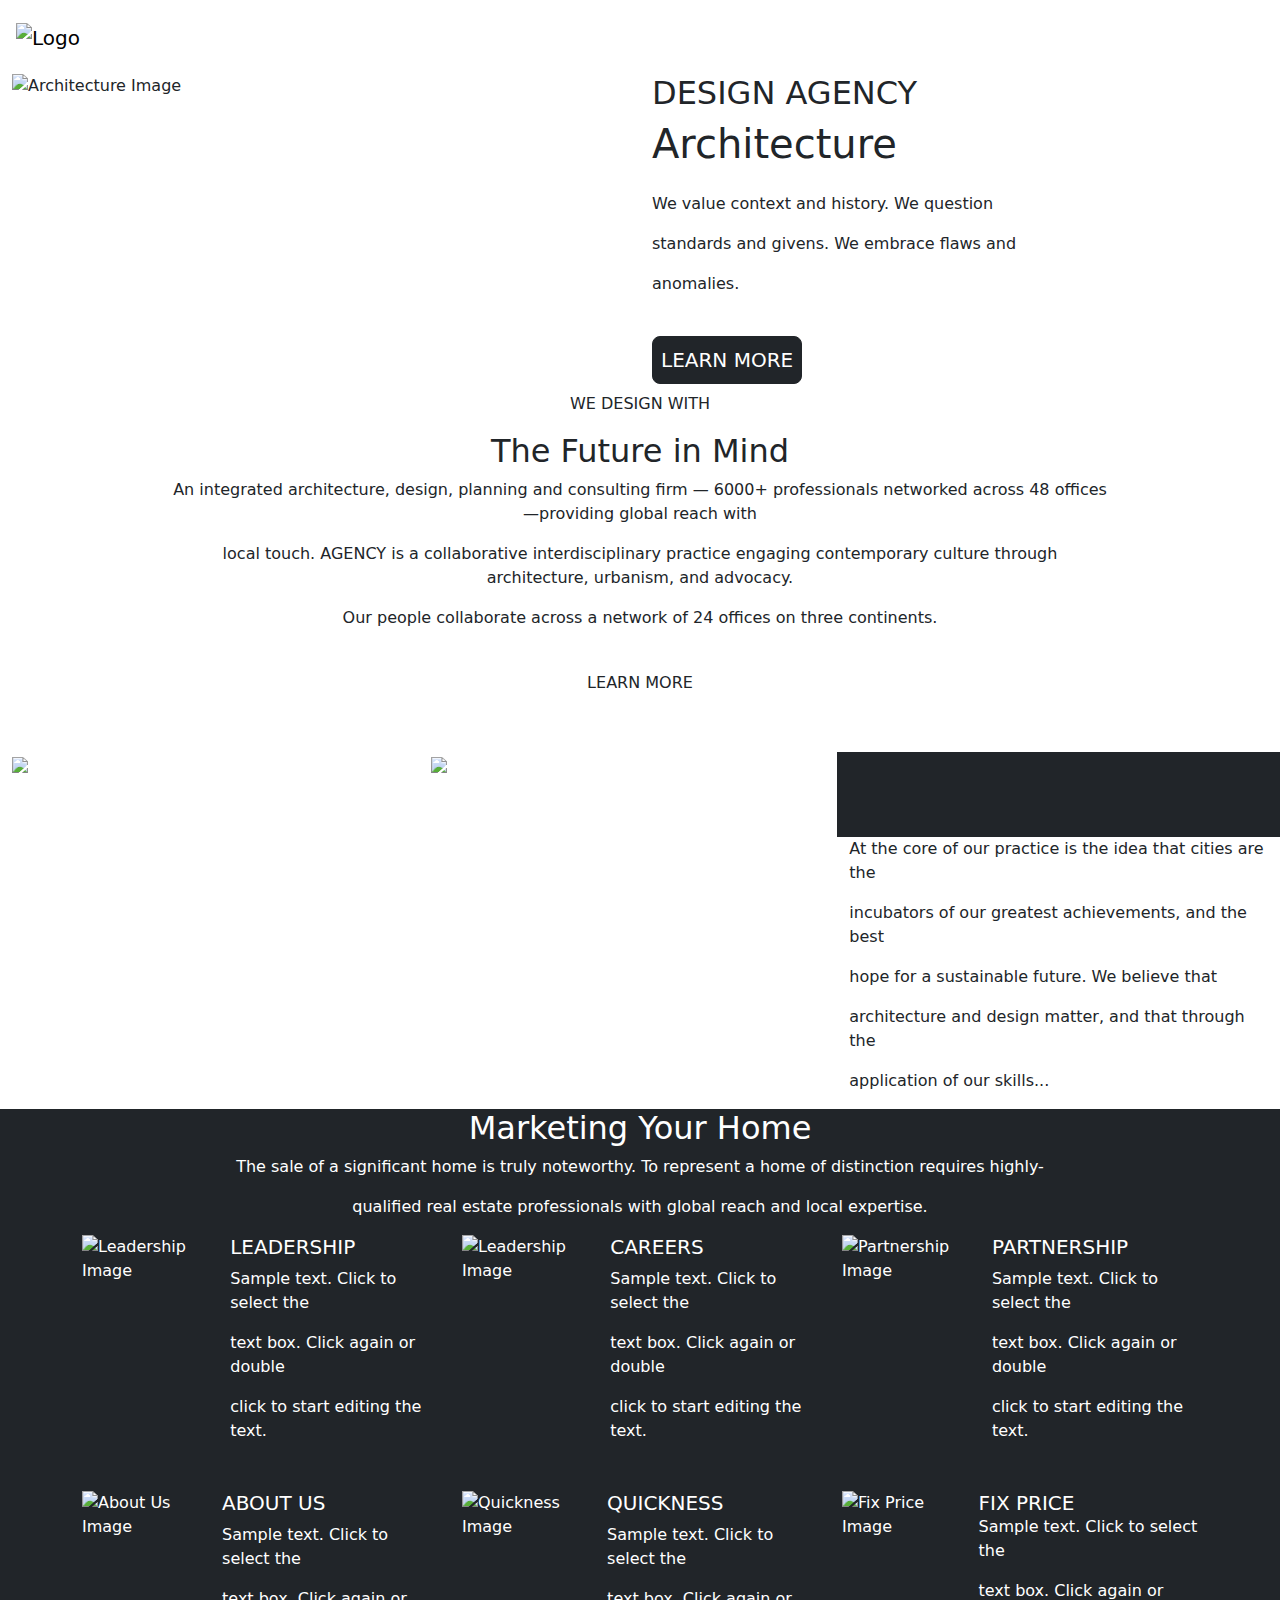
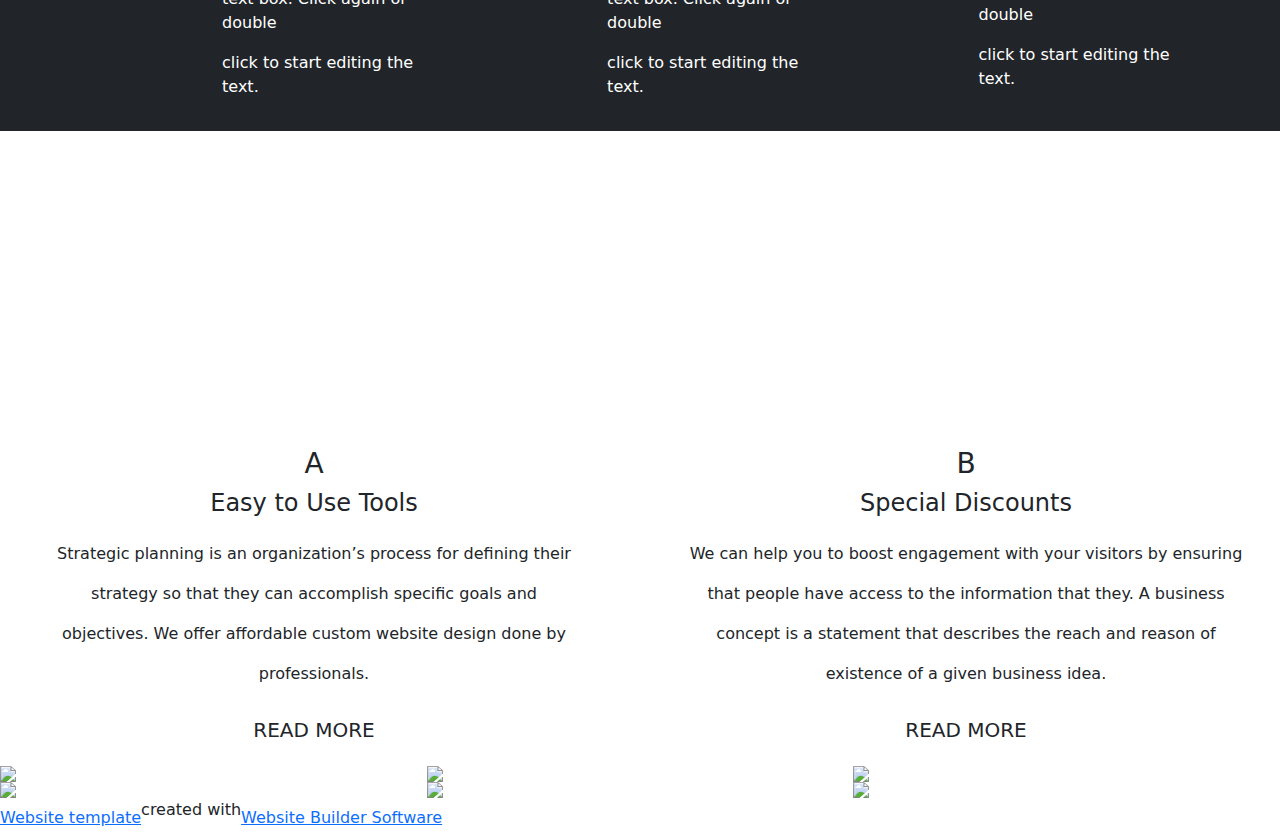
==== commit 848b78d4: "ajusted size images section 6" ====
--- a/Site-architecture/Mon site/index.html
+++ b/Site-architecture/Mon site/index.html
@@ -221,28 +221,33 @@
         </div>
     </section>
 
-    <!-- <section class="section-6 ">
-        <div class="row row-cols-md-2 row-cols-sm-1">
-            <div class="col text-center mt-5 pt-5">
-                <h3>A</h3>
-                <h4 class="pb-3">Easy to Use Tools</h4>
-                <p>Strategic planning is an organization’s process for defining their</p>
-                <p>strategy so that they can accomplish specific goals and</p>
-                <p>objectives. We offer affordable custom website design done by</p>
-                <p>professionals.</p>
-                <h5 class="pt-3 pb-3">READ MORE</h5>
-            </div>
-            <div class="col text-center mt-5 pt-5">
-                <h3>B</h3>
-                <h4 class="pb-3">Special  Discounts</h4>
-                <p>We can help you to boost engagement with your visitors by ensuring</p>
-                <p>that people have access to the information that they. A business</p>
-                <p>concept is a statement that describes the reach and reason of</p>
-                <p>existence of a given business idea.</p>
-                <h5 class="pt-3 pb-3">READ MORE</h5>
-            </div>
-        </div>
-    </section> -->
+
+    <!-- SECTION 7 - PHOTOS -->
+    <section class = "section-7 container-fluid">
+            <div class="row row-cols-md-3 row-cols-1">
+                <div class="col-md-4 col-sm-12 p-0 d-flex">
+                    <img src="/assets/images/pexelsphoto911738.jpeg" class="img-fluid"/>
+                </div>
+                <div class="col-md-4 col-sm-12 p-0 d-flex">
+                    <img src="/assets/images/architecture-bar.jpeg" class="img-fluid"/>
+                </div>
+                <div class="col-md-4 col-sm-12 p-0 d-flex">
+                    <img src="/assets/images/pexelsphoto2987769.jpeg" class="img-fluid"/>
+                </div>
+            </div>
+            <div class="row row-cols-md-3 row-cols-1">
+                <div class="col-md-4 col-sm-12 p-0 d-flex">
+                    <img src="/assets/images/pexelsphoto3305484.jpeg" class="img-fluid"/>
+                </div>
+                <div class="col-md-4 col-sm-12  p-0 d-flex">
+                    <img src="/assets/images/57e8d3444b5ba814f6da8c7dda79367d1d38d6ed5b586c48702873d19145cc5bb9_1280.jpg" class="img-fluid"/>
+                </div>
+                <div class="col-md-4 col-sm-12 p-0 d-flex">
+                    <img src="/assets/images/pexelsphoto3367067.jpeg" class="img-fluid"/>
+                </div>
+            </div>
+    </section>
+
 
 </main>
 <footer class="footer-text d-flex align-items-center text-center">
@@ -256,7 +261,8 @@
 
 
 
-    <!-- SECTION 7 - PHOTOS -->
+
+
     
 
     <!-- SECTION 8 - FORM -->
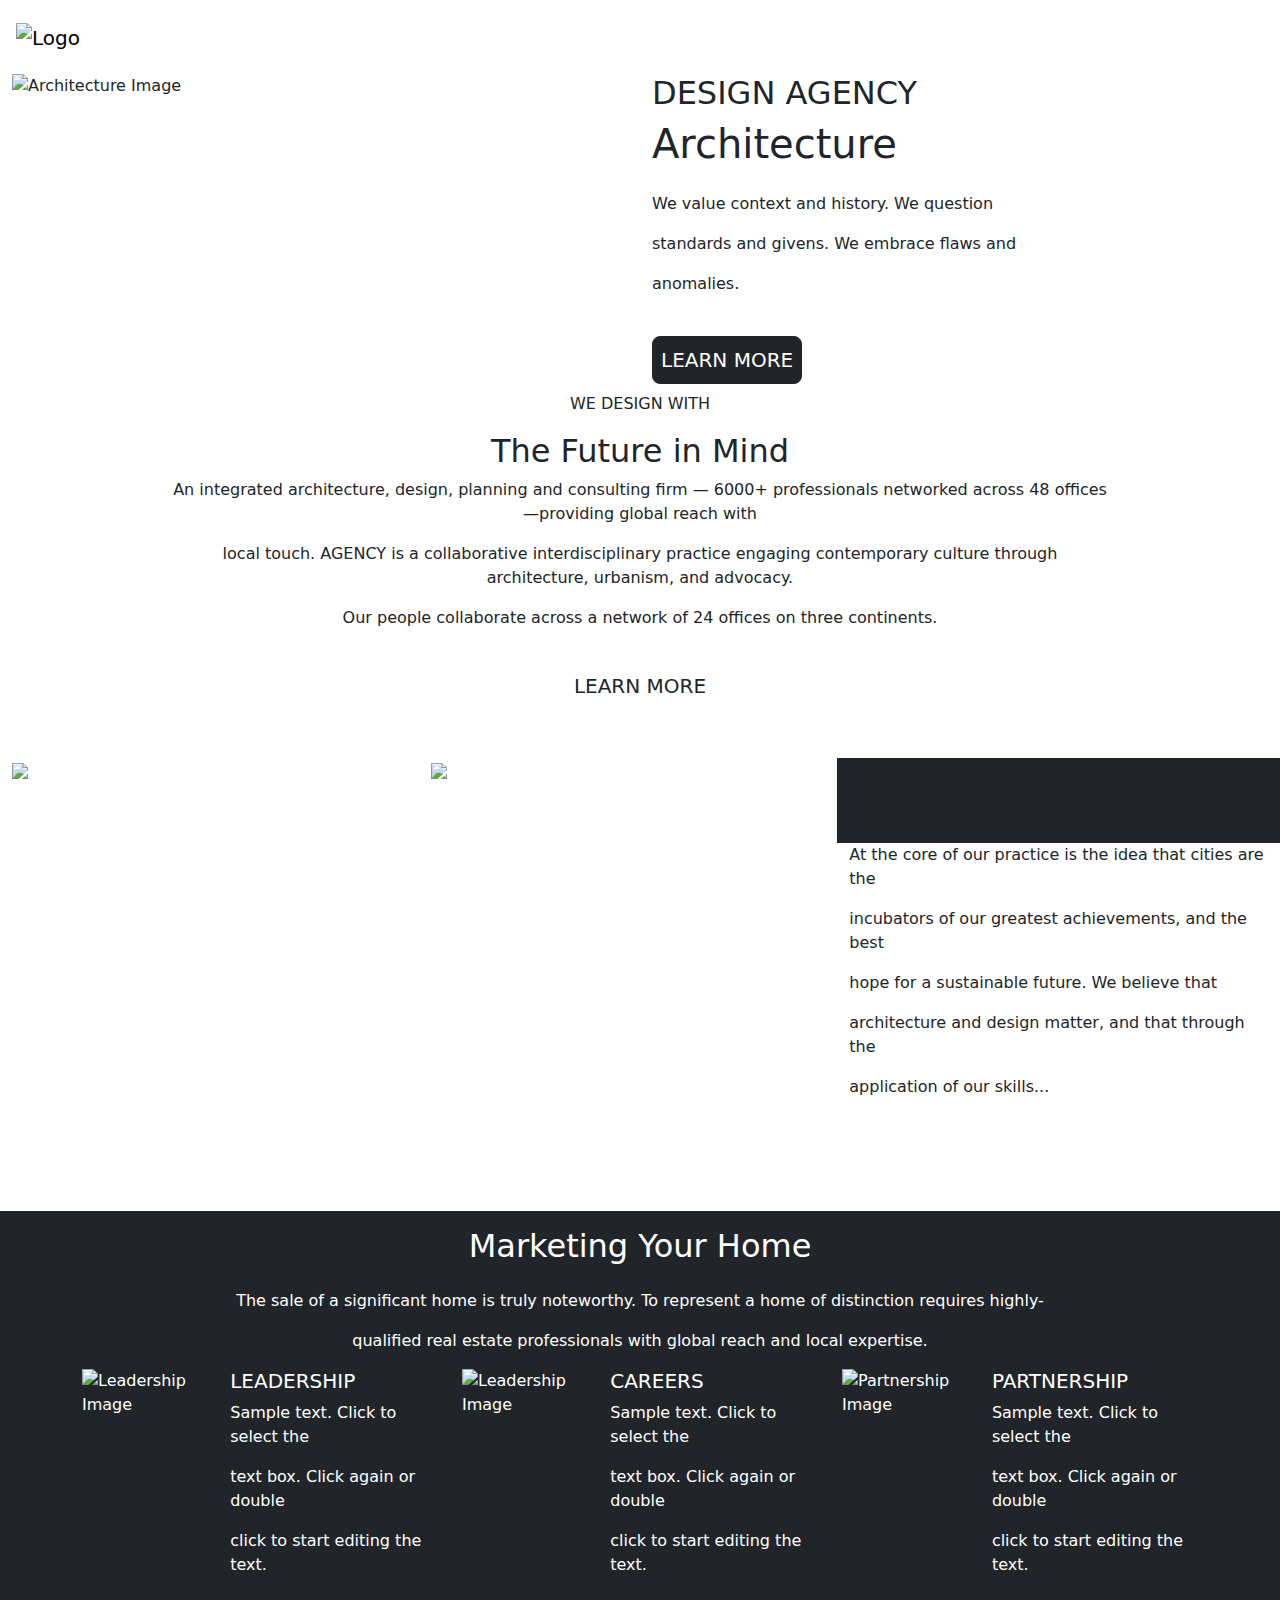
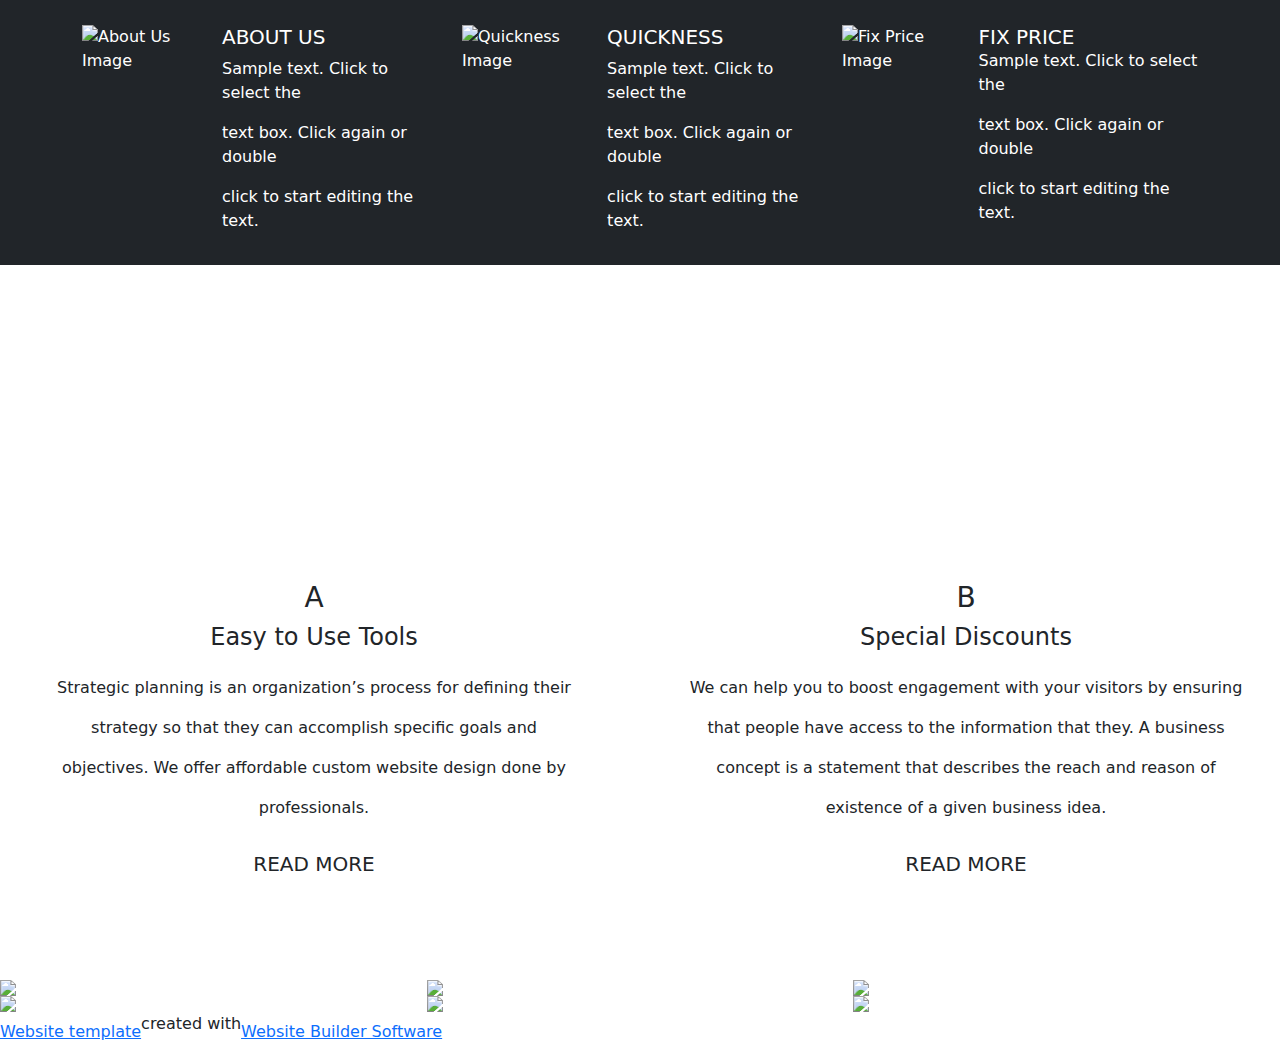
==== commit 56c5718c: "responsiveness improved" ====
--- a/Site-architecture/Mon site/index.html
+++ b/Site-architecture/Mon site/index.html
@@ -32,7 +32,7 @@
                 </article>
                 <article class="col-md-6 col-sm-12">
                     <div class="content">
-                        <h2>DESIGN AGENCY</h2>
+                        <h2 class="">DESIGN AGENCY</h2>
                         <h1 class="pb-3">Architecture</h1>
                         <p>We value context and history. We question </p>
                         <p>standards and givens. We embrace flaws and </p>
@@ -56,7 +56,7 @@
                         <p>local touch. AGENCY is a collaborative interdisciplinary practice engaging contemporary culture through architecture, urbanism, and advocacy.</p>
                         <p>Our people collaborate across a network of 24 offices on three continents.</p>
                     <!-- </article> -->
-                        <button id="button-learn-more-2" class="btn btn-white mt-3 p-2 mb-5">LEARN MORE</button>
+                        <button id="button-learn-more-2" class="btn btn-lg btn-white mt-3 p-2 mb-5">LEARN MORE</button>
                     
                 </div>
             </div>
@@ -73,7 +73,7 @@
               <div class="col-md-4 col-sm-6 ">
                 <img src="/assets/images/pexelsphoto1123982.jpeg" class="img-fluid">
               </div>
-              <div class="col-md-4 col-sm-12">
+              <div class="col-md-4 col-sm-12 pb-5">
                 <div class="row bg-dark" id="h2-container">
                     <h2>We are architects, planners, and designers</h2>
                 </div>
@@ -91,9 +91,9 @@
     </section>
 
     <!-- SECTION 4 - MARKETING YOUR HOME-->
-    <section class="section-4 bg-dark text-white">
+    <section class="section-4 bg-dark text-white mt-5">
         <div class="text-center" id="section-4-container">
-            <h2>Marketing Your Home</h2>
+            <h2 class="p-3">Marketing Your Home</h2>
             <p>The sale of a significant home is truly noteworthy. To represent a home of distinction requires highly-</p>
             <p>qualified real estate professionals with global reach and local expertise.</p>
         </div>
@@ -200,23 +200,23 @@
 
     <section class="section-6 ">
         <div class="row">
-            <div class="col-md-6 col-sm-12 text-center mt-5 pt-5">
+            <div class="col-md-6 col-sm-12 text-center mt-5 pt-5 pb-5">
                 <h3>A</h3>
                 <h4 class="pb-3">Easy to Use Tools</h4>
                 <p>Strategic planning is an organization’s process for defining their</p>
                 <p>strategy so that they can accomplish specific goals and</p>
                 <p>objectives. We offer affordable custom website design done by</p>
                 <p>professionals.</p>
-                <h5 class="pt-3 pb-3">READ MORE</h5>
-            </div>
-            <div class="col-md-6 col-sm-12 text-center mt-5 pt-5">
+                <h5 class="pt-3 pb-5">READ MORE</h5>
+            </div>
+            <div class="col-md-6 col-sm-12 text-center mt-5 pt-5 pb-5">
                 <h3>B</h3>
                 <h4 class="pb-3">Special Discounts</h4>
                 <p>We can help you to boost engagement with your visitors by ensuring</p>
                 <p>that people have access to the information that they. A business</p>
                 <p>concept is a statement that describes the reach and reason of</p>
                 <p>existence of a given business idea.</p>
-                <h5 class="pt-3 pb-3">READ MORE</h5>
+                <h5 class="pt-3 pb-5">READ MORE</h5>
             </div>
         </div>
     </section>
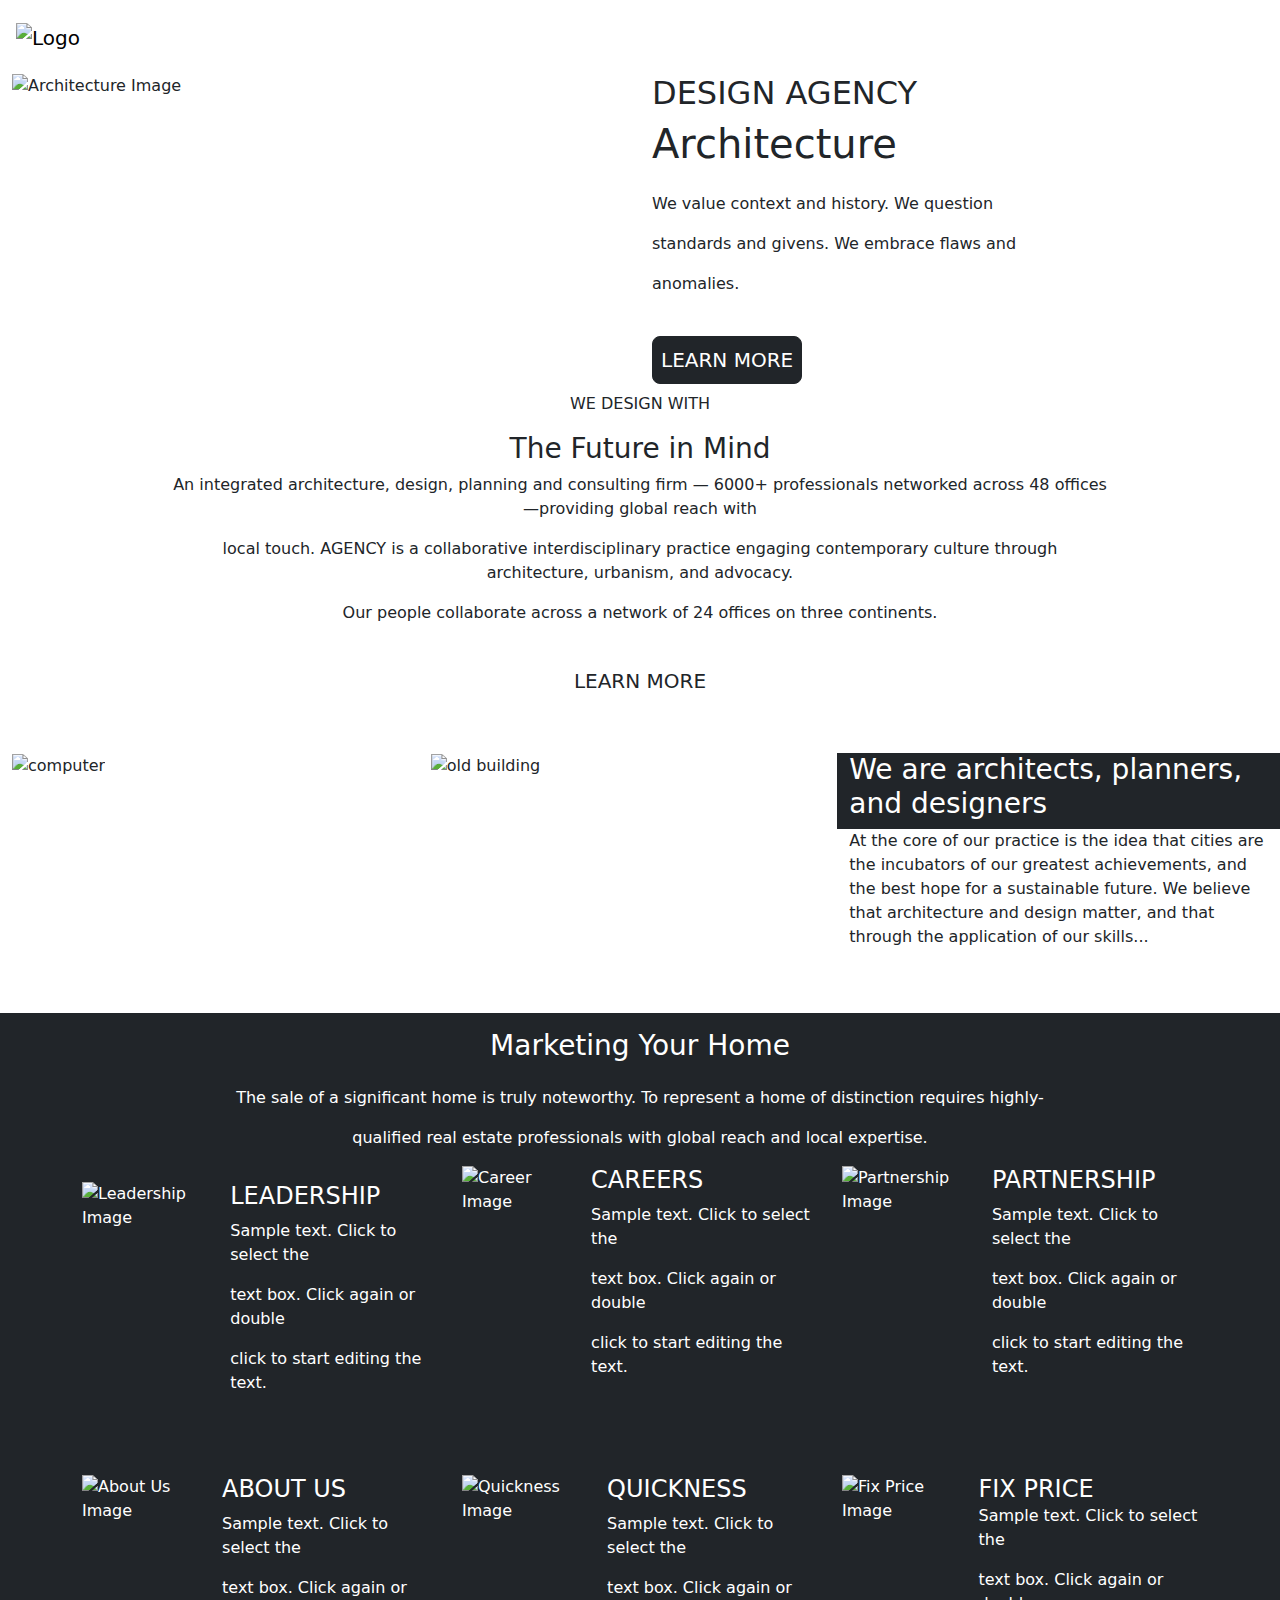
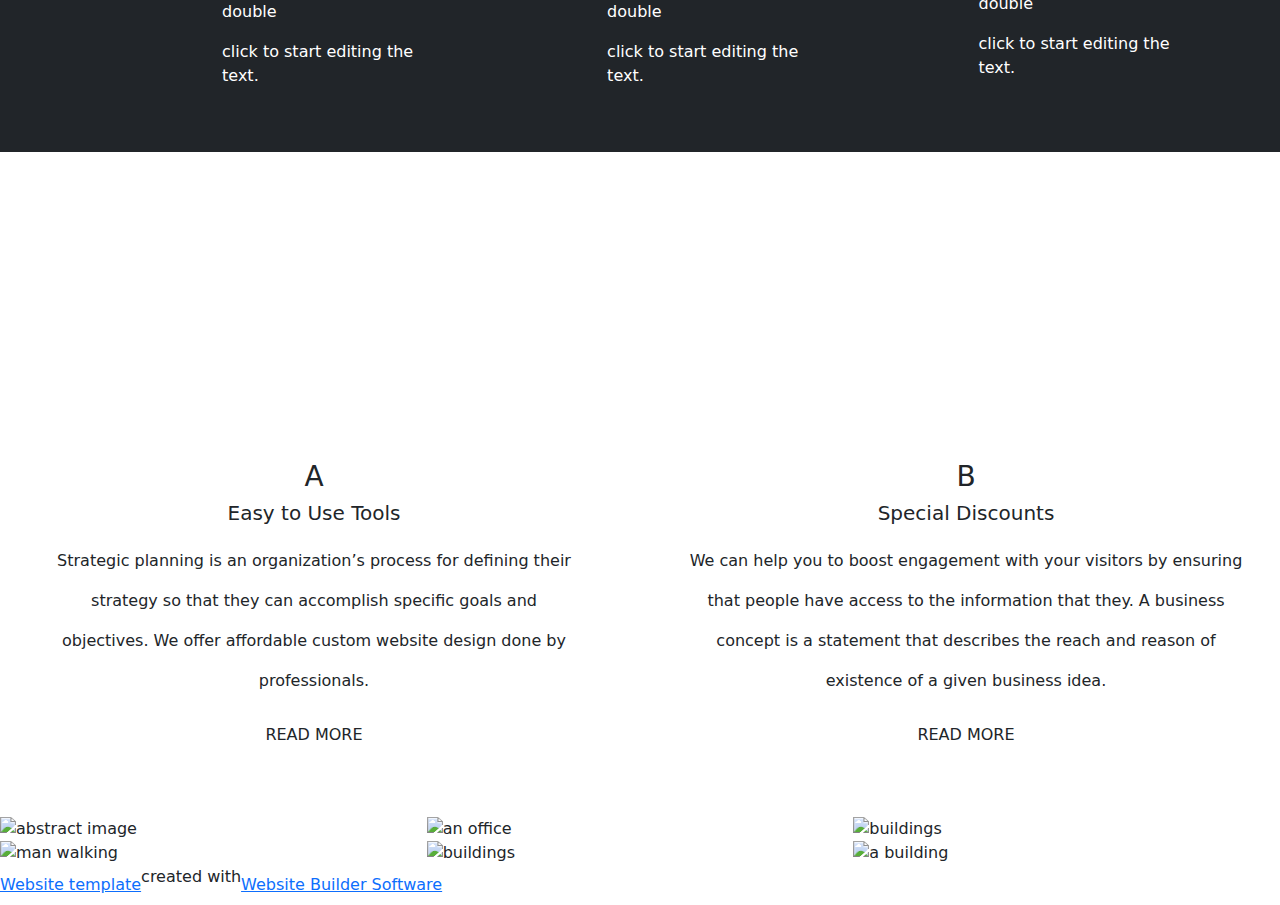
==== commit 9e2b9994: "finale version" ====
--- a/Site-architecture/Mon site/index.html
+++ b/Site-architecture/Mon site/index.html
@@ -32,7 +32,7 @@
                 </article>
                 <article class="col-md-6 col-sm-12">
                     <div class="content">
-                        <h2 class="">DESIGN AGENCY</h2>
+                        <h2>DESIGN AGENCY</h2>
                         <h1 class="pb-3">Architecture</h1>
                         <p>We value context and history. We question </p>
                         <p>standards and givens. We embrace flaws and </p>
@@ -47,17 +47,14 @@
     <!-- SECTION 2 - THE FUTURE IN MIND-->
     <section class="section-2">
         <div class="container-fluid">
-            <div class="row ">
-                <div class="col col-9 mx-auto text-center" class="text-center">
+            <div class="row">
+                <div class="col col-9 mx-auto text-center">
                     <p class="pt-2" id="design" >WE DESIGN WITH</p>
-                    <h2>The Future in Mind</h2>
-                    <!-- <article class="p-container"> -->
-                        <p>An integrated architecture, design, planning and consulting firm — 6000+ professionals networked across 48 offices—providing global reach with</p>
-                        <p>local touch. AGENCY is a collaborative interdisciplinary practice engaging contemporary culture through architecture, urbanism, and advocacy.</p>
-                        <p>Our people collaborate across a network of 24 offices on three continents.</p>
-                    <!-- </article> -->
-                        <button id="button-learn-more-2" class="btn btn-lg btn-white mt-3 p-2 mb-5">LEARN MORE</button>
-                    
+                    <h3>The Future in Mind</h3>
+                    <p>An integrated architecture, design, planning and consulting firm — 6000+ professionals networked across 48 offices—providing global reach with</p>
+                    <p>local touch. AGENCY is a collaborative interdisciplinary practice engaging contemporary culture through architecture, urbanism, and advocacy.</p>
+                    <p>Our people collaborate across a network of 24 offices on three continents.</p>
+                    <button id="button-learn-more-2" class="btn btn-lg btn-white mt-3 p-2 mb-5">LEARN MORE</button>
                 </div>
             </div>
         </div>
@@ -65,47 +62,94 @@
 
     <!-- SECTION 3 -->
     <section class="section-3 container-fluid">
-        <!-- <div class="container container-fluid text-center"> -->
             <div class="row g-0">
               <div class="col-md-4 col-sm-6">
-                <img src="/assets/images/pexelsphoto3178818.jpeg" class="img-fluid ">
+                <img src="/assets/images/pexelsphoto3178818.jpeg" class="img-fluid" alt="computer">
               </div>
               <div class="col-md-4 col-sm-6 ">
-                <img src="/assets/images/pexelsphoto1123982.jpeg" class="img-fluid">
+                <img src="/assets/images/pexelsphoto1123982.jpeg" class="img-fluid" alt="old building">
               </div>
               <div class="col-md-4 col-sm-12 pb-5">
-                <div class="row bg-dark" id="h2-container">
-                    <h2>We are architects, planners, and designers</h2>
+                <div class="row bg-dark text-white" id="h2-container">
+                    <h3>We are architects, planners, and designers</h3>
                 </div>
                 <div class="row" id="section-3-row" >
-                <p>At the core of our practice is the idea that cities are the </p>
-                <p>incubators of our greatest achievements, and the best </p>
-                <p>hope for a sustainable future. We believe that </p> 
-                <p>architecture and design matter, and that through the</p> 
-                <p>application of our skills...</p>
+                <p>At the core of our practice is the idea that cities are the incubators of our greatest achievements, and the best hope for a sustainable future. We believe that architecture and design matter, and that through the application of our skills...</p>
                 </div>
               </div>
-            <!-- </div> -->
           </div>
-
     </section>
 
     <!-- SECTION 4 - MARKETING YOUR HOME-->
-    <section class="section-4 bg-dark text-white mt-5">
+    <section class="section-4 bg-dark text-white">
         <div class="text-center" id="section-4-container">
-            <h2 class="p-3">Marketing Your Home</h2>
+            <h3 class="p-3">Marketing Your Home</h3>
             <p>The sale of a significant home is truly noteworthy. To represent a home of distinction requires highly-</p>
             <p>qualified real estate professionals with global reach and local expertise.</p>
         </div>
 
         <div class="container">
-            <div class="row row-cols-md-3 row-cols-sm-2 row-cols-1">
+    <!-- Première ligne -->
+            <div class="row row-cols-lg-3 row-cols-md-2 row-cols-sm-2 row-cols-1">
                 <div class="col">
-                    <div class="section-4-card">
+                    <div class="section-4-card mt-3">
                         <div class="d-flex align-items-start">
                             <img src="/assets/images/leadership.svg" alt="Leadership Image" class="img-fluid">
                             <div class="ms-3">
-                                <h5>LEADERSHIP</h5>
+                                <h4>LEADERSHIP</h4>
+                                <p>Sample text. Click to select the</p>
+                                <p>text box. Click again or double</p>
+                                <p class="pb-3 mb-5">click to start editing the text.</p>
+                            </div>
+                        </div>
+                    </div>
+                </div>
+                <div class="col">
+                    <div class="section-4-card">
+                        <div class="d-flex align-items-start">
+                            <img src="/assets/images/carreer.svg" alt="Career Image" class="img-fluid">
+                            <div class="ms-3">
+                                <h4>CAREERS</h4>
+                                <p>Sample text. Click to select the</p>
+                                <p>text box. Click again or double</p>
+                                <p class="pb-3 mb-5">click to start editing the text.</p>
+                            </div>
+                        </div>
+                    </div>
+                </div>
+                <div class="col">
+                    <div class="section-4-card">
+                        <div class="d-flex align-items-start">
+                            <img src="/assets/images/partnership.svg" alt="Partnership Image" class="img-fluid">
+                            <div class="ms-3">
+                                <h4>PARTNERSHIP</h4>
+                                <p>Sample text. Click to select the</p>
+                                <p>text box. Click again or double</p>
+                                <p class="pb-3 mb-5">click to start editing the text.</p>
+                            </div>
+                        </div>
+                    </div>
+                </div>
+            <!-- Deuxième ligne -->
+                <div class="col mt-3">
+                    <div class="section-4-card">
+                        <div class="d-flex align-items-start">
+                            <img src="/assets/images/about-us.svg" alt="About Us Image" class="img-fluid">
+                            <div class="ms-3">
+                                <h4>ABOUT US</h4>
+                                <p>Sample text. Click to select the</p>
+                                <p>text box. Click again or double</p>
+                                <p class="pb-3 mb-5">click to start editing the text.</p>
+                            </div>
+                        </div>
+                    </div>
+                </div>
+                <div class="col mt-3">
+                    <div class="section-4-card">
+                        <div class="d-flex align-items-start">
+                            <img src="/assets/images/quickness.svg" alt="Quickness Image" class="img-fluid">
+                            <div class="ms-3">
+                                <h4>QUICKNESS</h4>
                                 <p>Sample text. Click to select the</p>
                                 <p>text box. Click again or double</p>
                                 <p class="pb-3 mb-3">click to start editing the text.</p>
@@ -113,64 +157,12 @@
                         </div>
                     </div>
                 </div>
-                <div class="col">
-                    <div class="section-4-card">
-                        <div class="d-flex align-items-start">
-                            <img src="/assets/images/leadership.svg" alt="Leadership Image" class="img-fluid">
-                            <div class="ms-3">
-                                <h5>CAREERS</h5>
-                                <p>Sample text. Click to select the</p>
-                                <p>text box. Click again or double</p>
-                                <p class="pb-3 mb-3">click to start editing the text.</p>
-                            </div>
-                        </div>
-                    </div>
-                </div>
-                <div class="col">
-                    <div class="section-4-card">
-                        <div class="d-flex align-items-start">
-                            <img src="/assets/images/partnership.svg" alt="Partnership Image" class="img-fluid">
-                            <div class="ms-3">
-                                <h5>PARTNERSHIP</h5>
-                                <p>Sample text. Click to select the</p>
-                                <p>text box. Click again or double</p>
-                                <p class="pb-3 mb-3">click to start editing the text.</p>
-                            </div>
-                        </div>
-                    </div>
-                </div>
                 <div class="col mt-3">
                     <div class="section-4-card">
                         <div class="d-flex align-items-start">
-                            <img src="/assets/images/about-us.svg" alt="About Us Image" class="img-fluid">
-                            <div class="ms-3">
-                                <h5>ABOUT US</h5>
-                                <p>Sample text. Click to select the</p>
-                                <p>text box. Click again or double</p>
-                                <p class="pb-3 mb-3">click to start editing the text.</p>
-                            </div>
-                        </div>
-                    </div>
-                </div>
-                <div class="col mt-3">
-                    <div class="section-4-card">
-                        <div class="d-flex align-items-start">
-                            <img src="/assets/images/quickness.svg" alt="Quickness Image" class="img-fluid">
-                            <div class="ms-3">
-                                <h5>QUICKNESS</h5>
-                                <p>Sample text. Click to select the</p>
-                                <p>text box. Click again or double</p>
-                                <p class="pb-3 mb-3">click to start editing the text.</p>
-                            </div>
-                        </div>
-                    </div>
-                </div>
-                <div class="col mt-3">
-                    <div class="section-4-card">
-                        <div class="d-flex align-items-start">
                             <img src="/assets/images/fix-price.svg" alt="Fix Price Image" class="img-fluid">
                             <div class="ms-3">
-                                <h5 class="card-title">FIX PRICE</h5>
+                                <h4 class="card-title">FIX PRICE</h4>
                                 <p>Sample text. Click to select the</p>
                                 <p>text box. Click again or double</p>
                                 <p class="pb-3 mb-3">click to start editing the text.</p>
@@ -187,7 +179,7 @@
         <div class="container">
             <div class="row">
                 <div class="col-md-12">
-                    <p class="pt-5">WE ARE AN INDEPENDENT FIRM OF DESIGNERS, ENGINEERS,</p>
+                    <p class="pt-5 mt-5">WE ARE AN INDEPENDENT FIRM OF DESIGNERS, ENGINEERS,</p>
                     <p class="pt-1">ARCHITECTS, PLANNERS, CONSULTANTS AND TECHNICAL</p> 
                     <p class="pt-1">WORKING ACROSS EVERY ASPECT OF TODAY'S BUILT </p>
                     <p class="pt-1">ENVIRONMENT.</p>
@@ -197,26 +189,25 @@
     </section>
 
     <!-- SECTION 6 - A/B -->
-
     <section class="section-6 ">
         <div class="row">
-            <div class="col-md-6 col-sm-12 text-center mt-5 pt-5 pb-5">
+            <div class="col-md-6 col-sm-12 text-center mt-4 pt-3 pb-3">
                 <h3>A</h3>
-                <h4 class="pb-3">Easy to Use Tools</h4>
+                <h5 class="pb-3">Easy to Use Tools</h5>
                 <p>Strategic planning is an organization’s process for defining their</p>
                 <p>strategy so that they can accomplish specific goals and</p>
                 <p>objectives. We offer affordable custom website design done by</p>
                 <p>professionals.</p>
-                <h5 class="pt-3 pb-5">READ MORE</h5>
-            </div>
-            <div class="col-md-6 col-sm-12 text-center mt-5 pt-5 pb-5">
+                <h6 class="pt-3 pb-5">READ MORE</h6>
+            </div>
+            <div class="col-md-6 col-sm-12 text-center mt-4 pt-3 pb-3">
                 <h3>B</h3>
-                <h4 class="pb-3">Special Discounts</h4>
+                <h5 class="pb-3">Special Discounts</h5>
                 <p>We can help you to boost engagement with your visitors by ensuring</p>
                 <p>that people have access to the information that they. A business</p>
                 <p>concept is a statement that describes the reach and reason of</p>
                 <p>existence of a given business idea.</p>
-                <h5 class="pt-3 pb-5">READ MORE</h5>
+                <h6 class="pt-3 pb-5">READ MORE</h6>
             </div>
         </div>
     </section>
@@ -226,89 +217,38 @@
     <section class = "section-7 container-fluid">
             <div class="row row-cols-md-3 row-cols-1">
                 <div class="col-md-4 col-sm-12 p-0 d-flex">
-                    <img src="/assets/images/pexelsphoto911738.jpeg" class="img-fluid"/>
-                </div>
-                <div class="col-md-4 col-sm-12 p-0 d-flex">
-                    <img src="/assets/images/architecture-bar.jpeg" class="img-fluid"/>
-                </div>
-                <div class="col-md-4 col-sm-12 p-0 d-flex">
-                    <img src="/assets/images/pexelsphoto2987769.jpeg" class="img-fluid"/>
+                    <img src="/assets/images/pexelsphoto911738.jpeg" class="img-fluid" alt="abstract image"/>
+                </div>
+                <div class="col-md-4 col-sm-12 p-0 d-flex">
+                    <img src="/assets/images/architecture-bar.jpeg" class="img-fluid" alt="an office"/>
+                </div>
+                <div class="col-md-4 col-sm-12 p-0 d-flex">
+                    <img src="/assets/images/pexelsphoto2987769.jpeg" class="img-fluid" alt="buildings"/>
                 </div>
             </div>
             <div class="row row-cols-md-3 row-cols-1">
                 <div class="col-md-4 col-sm-12 p-0 d-flex">
-                    <img src="/assets/images/pexelsphoto3305484.jpeg" class="img-fluid"/>
+                    <img src="/assets/images/pexelsphoto3305484.jpeg" class="img-fluid" alt="man walking"/>
                 </div>
                 <div class="col-md-4 col-sm-12  p-0 d-flex">
-                    <img src="/assets/images/57e8d3444b5ba814f6da8c7dda79367d1d38d6ed5b586c48702873d19145cc5bb9_1280.jpg" class="img-fluid"/>
-                </div>
-                <div class="col-md-4 col-sm-12 p-0 d-flex">
-                    <img src="/assets/images/pexelsphoto3367067.jpeg" class="img-fluid"/>
-                </div>
-            </div>
-    </section>
-
-
+                    <img src="/assets/images/57e8d3444b5ba814f6da8c7dda79367d1d38d6ed5b586c48702873d19145cc5bb9_1280.jpg" class="img-fluid" alt="buildings"/>
+                </div>
+                <div class="col-md-4 col-sm-12 p-0 d-flex">
+                    <img src="/assets/images/pexelsphoto3367067.jpeg" class="img-fluid" alt="a building"/>
+                </div>
+            </div>
+    </section>
 </main>
+<!-- 
+FOOTER -->
 <footer class="footer-text d-flex align-items-center text-center">
-        <a class="link">Website template </a>
-        <p>created with </p>
-        <a class="link">Website Builder Software</a>
+    <a class="link">Website template </a>
+    <p>created with </p>
+    <a class="link">Website Builder Software</a>
 </footer>
 </body>
 </html>
 
 
 
-
-
-
-    
-
-    <!-- SECTION 8 - FORM -->
-
-    <!-- <section>
-        <article>
-            <div>
-                <h2>location</h2>
-                <p>28 Jackson Blvd Ste 1020 Chicago
-                    IL 60604-2340 </p>
-            </div>
-            <div>
-                <h2>follow us</h2>
-                <div>
-                    <img>
-                    <img>
-                    <img>
-                    <img>
-                </div>
-                <p>©2018 Privacy policy</p>
-            </div>
-        </article>
-        <article>
-            <h2>contact form</h2>
-            <form>
-                <div class="mb-3">
-                  <label for="name" class="form-label">Enter your name</label>
-                  <input type="text" class="form-control" id="name" placeholder="Your Name" required>
-                </div>
-                <div class="mb-3">
-                  <label for="email" class="form-label">Enter a valid email address</label>
-                  <input type="email" class="form-control" id="email" placeholder="Your Email" aria-describedby="emailHelp" required>
-                  <div id="emailHelp" class="form-text">We'll never share your email with anyone else.</div>
-                </div>
-                <div class="mb-3">
-                  <label for="message" class="form-label">Enter your message</label>
-                  <textarea class="form-control" id="message" rows="3" placeholder="Your Message" required></textarea>
-                </div>
-                <button type="button" class="btn btn-light">SUBMIT</button>
-              </form>
-        </article>
-        <article>
-            <img>
-            <img>
-            <img>
-        </article>
-    </section> -->
-
    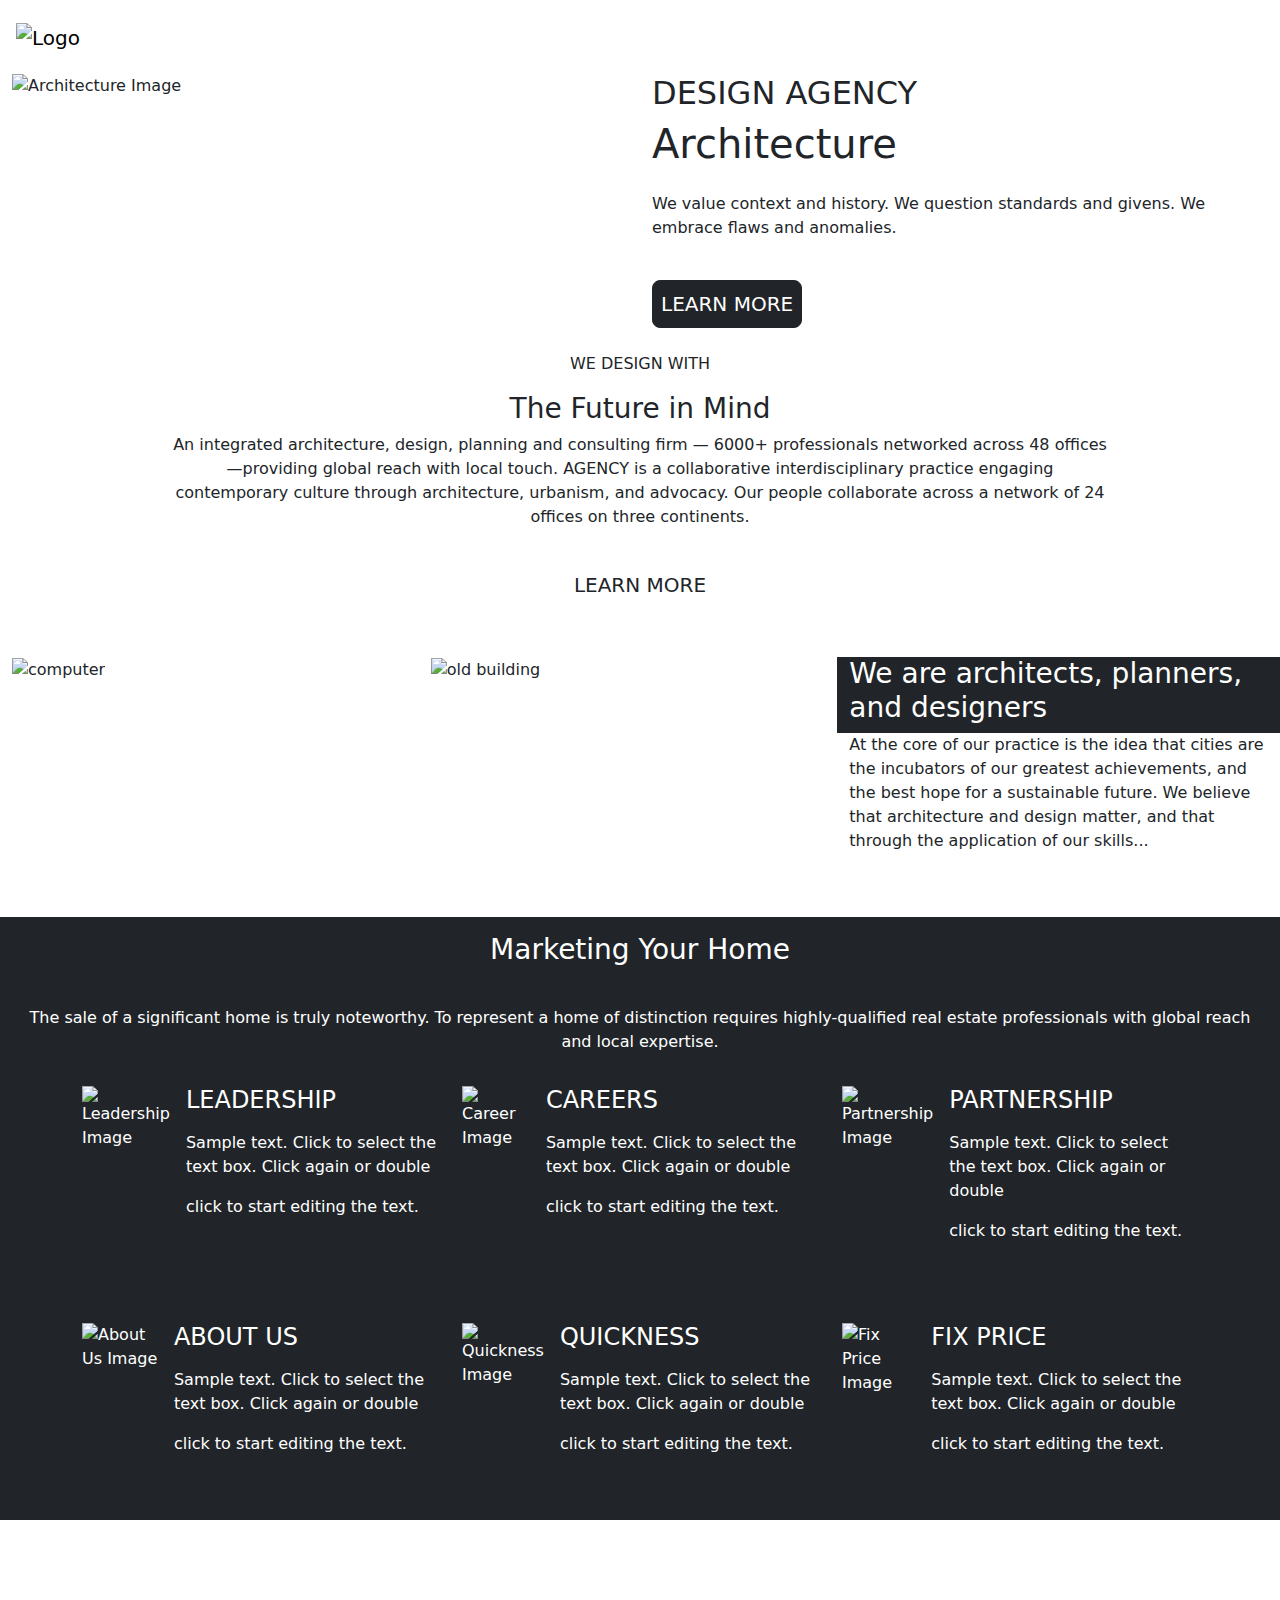
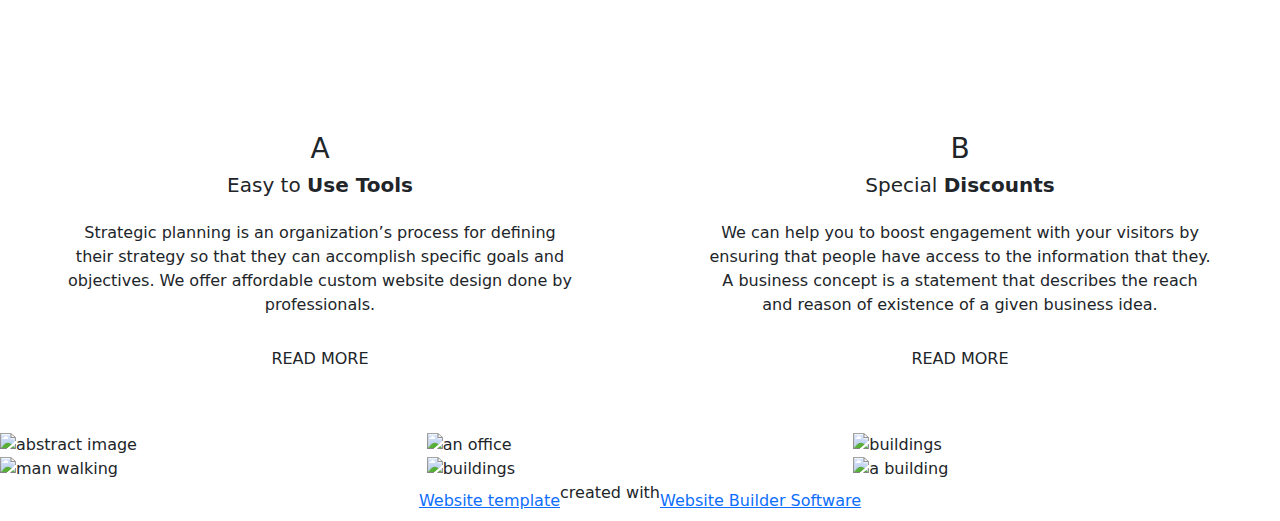
==== commit 83d87fe5: "final project" ====
--- a/Site-architecture/Mon site/index.html
+++ b/Site-architecture/Mon site/index.html
@@ -31,12 +31,10 @@
                     <img class="architecture-img img-fluid" src="/assets/images/32055bb1-ac71-e6e8-6a34-c6d9ea71ce4a.jpg" alt="Architecture Image">
                 </article>
                 <article class="col-md-6 col-sm-12">
-                    <div class="content">
+                    <div class="content pb-3">
                         <h2>DESIGN AGENCY</h2>
                         <h1 class="pb-3">Architecture</h1>
-                        <p>We value context and history. We question </p>
-                        <p>standards and givens. We embrace flaws and </p>
-                        <p>anomalies.</p>
+                        <p>We value context and history. We question standards and givens. We embrace flaws and anomalies.</p>
                         <button type="button" id="button-learn-more" class="btn btn-lg btn-dark mt-4 p-2">LEARN MORE</button>
                     </div>
                 </article>
@@ -51,9 +49,7 @@
                 <div class="col col-9 mx-auto text-center">
                     <p class="pt-2" id="design" >WE DESIGN WITH</p>
                     <h3>The Future in Mind</h3>
-                    <p>An integrated architecture, design, planning and consulting firm — 6000+ professionals networked across 48 offices—providing global reach with</p>
-                    <p>local touch. AGENCY is a collaborative interdisciplinary practice engaging contemporary culture through architecture, urbanism, and advocacy.</p>
-                    <p>Our people collaborate across a network of 24 offices on three continents.</p>
+                    <p>An integrated architecture, design, planning and consulting firm — 6000+ professionals networked across 48 offices—providing global reach with local touch. AGENCY is a collaborative interdisciplinary practice engaging contemporary culture through architecture, urbanism, and advocacy. Our people collaborate across a network of 24 offices on three continents.</p>
                     <button id="button-learn-more-2" class="btn btn-lg btn-white mt-3 p-2 mb-5">LEARN MORE</button>
                 </div>
             </div>
@@ -61,7 +57,7 @@
     </section>
 
     <!-- SECTION 3 -->
-    <section class="section-3 container-fluid">
+    <!-- <section class="section-3 container-fluid">
             <div class="row g-0">
               <div class="col-md-4 col-sm-6">
                 <img src="/assets/images/pexelsphoto3178818.jpeg" class="img-fluid" alt="computer">
@@ -70,7 +66,7 @@
                 <img src="/assets/images/pexelsphoto1123982.jpeg" class="img-fluid" alt="old building">
               </div>
               <div class="col-md-4 col-sm-12 pb-5">
-                <div class="row bg-dark text-white" id="h2-container">
+                <div class="row bg-dark text-white">
                     <h3>We are architects, planners, and designers</h3>
                 </div>
                 <div class="row" id="section-3-row" >
@@ -78,27 +74,45 @@
                 </div>
               </div>
           </div>
-    </section>
+    </section> -->
+
+    <section class="section-3 container-fluid">
+        <div class="row g-0">
+          <div class="col-lg-4 col-md-6 col-sm-6 g-0">
+            <img src="/assets/images/pexelsphoto3178818.jpeg" class="img-fluid" alt="computer">
+          </div>
+          <div class="col-lg-4 col-md-6 col-sm-6 g-0 ">
+            <img src="/assets/images/pexelsphoto1123982.jpeg" class="img-fluid" alt="old building">
+          </div>
+          <div class="col-lg-4 col-md-12 col-sm-12 pb-5 g-0">
+            <div class="row bg-dark text-white">
+                <h3>We are architects, planners, and designers</h3>
+            </div>
+            <div class="row" id="section-3-row" >
+            <p>At the core of our practice is the idea that cities are the incubators of our greatest achievements, and the best hope for a sustainable future. We believe that architecture and design matter, and that through the application of our skills...</p>
+            </div>
+          </div>
+      </div>
+</section>
+
 
     <!-- SECTION 4 - MARKETING YOUR HOME-->
     <section class="section-4 bg-dark text-white">
         <div class="text-center" id="section-4-container">
             <h3 class="p-3">Marketing Your Home</h3>
-            <p>The sale of a significant home is truly noteworthy. To represent a home of distinction requires highly-</p>
-            <p>qualified real estate professionals with global reach and local expertise.</p>
+            <p class="p-3">The sale of a significant home is truly noteworthy. To represent a home of distinction requires highly-qualified real estate professionals with global reach and local expertise.</p>
         </div>
 
         <div class="container">
     <!-- Première ligne -->
             <div class="row row-cols-lg-3 row-cols-md-2 row-cols-sm-2 row-cols-1">
                 <div class="col">
-                    <div class="section-4-card mt-3">
+                    <div class="section-4-card">
                         <div class="d-flex align-items-start">
                             <img src="/assets/images/leadership.svg" alt="Leadership Image" class="img-fluid">
                             <div class="ms-3">
-                                <h4>LEADERSHIP</h4>
-                                <p>Sample text. Click to select the</p>
-                                <p>text box. Click again or double</p>
+                                <h4 class="pb-2">LEADERSHIP</h4>
+                                <p>Sample text. Click to select the text box. Click again or double</p>
                                 <p class="pb-3 mb-5">click to start editing the text.</p>
                             </div>
                         </div>
@@ -109,9 +123,8 @@
                         <div class="d-flex align-items-start">
                             <img src="/assets/images/carreer.svg" alt="Career Image" class="img-fluid">
                             <div class="ms-3">
-                                <h4>CAREERS</h4>
-                                <p>Sample text. Click to select the</p>
-                                <p>text box. Click again or double</p>
+                                <h4 class="pb-2">CAREERS</h4>
+                                <p>Sample text. Click to select the text box. Click again or double</p>
                                 <p class="pb-3 mb-5">click to start editing the text.</p>
                             </div>
                         </div>
@@ -122,9 +135,8 @@
                         <div class="d-flex align-items-start">
                             <img src="/assets/images/partnership.svg" alt="Partnership Image" class="img-fluid">
                             <div class="ms-3">
-                                <h4>PARTNERSHIP</h4>
-                                <p>Sample text. Click to select the</p>
-                                <p>text box. Click again or double</p>
+                                <h4 class="pb-2">PARTNERSHIP</h4>
+                                <p>Sample text. Click to select the text box. Click again or double</p>
                                 <p class="pb-3 mb-5">click to start editing the text.</p>
                             </div>
                         </div>
@@ -136,9 +148,8 @@
                         <div class="d-flex align-items-start">
                             <img src="/assets/images/about-us.svg" alt="About Us Image" class="img-fluid">
                             <div class="ms-3">
-                                <h4>ABOUT US</h4>
-                                <p>Sample text. Click to select the</p>
-                                <p>text box. Click again or double</p>
+                                <h4 class="pb-2">ABOUT US</h4>
+                                <p>Sample text. Click to select the text box. Click again or double</p>
                                 <p class="pb-3 mb-5">click to start editing the text.</p>
                             </div>
                         </div>
@@ -149,10 +160,9 @@
                         <div class="d-flex align-items-start">
                             <img src="/assets/images/quickness.svg" alt="Quickness Image" class="img-fluid">
                             <div class="ms-3">
-                                <h4>QUICKNESS</h4>
-                                <p>Sample text. Click to select the</p>
-                                <p>text box. Click again or double</p>
-                                <p class="pb-3 mb-3">click to start editing the text.</p>
+                                <h4 class="pb-2">QUICKNESS</h4>
+                                <p>Sample text. Click to select the text box. Click again or double</p>
+                                <p class="pb-3 mb-5">click to start editing the text.</p>
                             </div>
                         </div>
                     </div>
@@ -162,10 +172,9 @@
                         <div class="d-flex align-items-start">
                             <img src="/assets/images/fix-price.svg" alt="Fix Price Image" class="img-fluid">
                             <div class="ms-3">
-                                <h4 class="card-title">FIX PRICE</h4>
-                                <p>Sample text. Click to select the</p>
-                                <p>text box. Click again or double</p>
-                                <p class="pb-3 mb-3">click to start editing the text.</p>
+                                <h4 class="pb-2">FIX PRICE</h4>
+                                <p>Sample text. Click to select the text box. Click again or double</p>
+                                <p class="pb-3 mb-5">click to start editing the text.</p>
                             </div>
                         </div>
                     </div>
@@ -177,36 +186,28 @@
     <!-- SECTION 5 - BIG BICTURE-->
     <section class="section-5 text-end text-white">
         <div class="container">
-            <div class="row">
-                <div class="col-md-12">
+            <div class="row text-end">
+                <div class="col-md-12 text-end">
                     <p class="pt-5 mt-5">WE ARE AN INDEPENDENT FIRM OF DESIGNERS, ENGINEERS,</p>
-                    <p class="pt-1">ARCHITECTS, PLANNERS, CONSULTANTS AND TECHNICAL</p> 
-                    <p class="pt-1">WORKING ACROSS EVERY ASPECT OF TODAY'S BUILT </p>
-                    <p class="pt-1">ENVIRONMENT.</p>
+                    <p class="pt-1">ARCHITECTS, PLANNERS, CONSULTANTS AND TECHNICAL WORKING ACROSS EVERY ASPECT OF TODAY'S BUILT ENVIRONMENT.</p>
                 </div>
             </div>
         </div>
     </section>
 
     <!-- SECTION 6 - A/B -->
-    <section class="section-6 ">
-        <div class="row">
-            <div class="col-md-6 col-sm-12 text-center mt-4 pt-3 pb-3">
+    <section class="section-6 container-fluid">
+        <div class="row d-flex justify-content-around">
+            <div id="section-6-col" class="col-md-5 col-sm-12 text-center mt-4 pt-2 pb-2">
                 <h3>A</h3>
-                <h5 class="pb-3">Easy to Use Tools</h5>
-                <p>Strategic planning is an organization’s process for defining their</p>
-                <p>strategy so that they can accomplish specific goals and</p>
-                <p>objectives. We offer affordable custom website design done by</p>
-                <p>professionals.</p>
+                <h5 class="pb-3">Easy to <b>Use Tools</b></h5>
+                <p>Strategic planning is an organization’s process for defining their strategy so that they can accomplish specific goals and objectives. We offer affordable custom website design done by professionals.</p>
                 <h6 class="pt-3 pb-5">READ MORE</h6>
             </div>
-            <div class="col-md-6 col-sm-12 text-center mt-4 pt-3 pb-3">
+            <div id="section-6-col" class="col-md-5 col-sm-12 text-center mt-4 pt-2 pb-2">
                 <h3>B</h3>
-                <h5 class="pb-3">Special Discounts</h5>
-                <p>We can help you to boost engagement with your visitors by ensuring</p>
-                <p>that people have access to the information that they. A business</p>
-                <p>concept is a statement that describes the reach and reason of</p>
-                <p>existence of a given business idea.</p>
+                <h5 class="pb-3">Special <b>Discounts</b></h5>
+                <p>We can help you to boost engagement with your visitors by ensuring that people have access to the information that they. A business concept is a statement that describes the reach and reason of existence of a given business idea.</p>
                 <h6 class="pt-3 pb-5">READ MORE</h6>
             </div>
         </div>
@@ -241,7 +242,7 @@
 </main>
 <!-- 
 FOOTER -->
-<footer class="footer-text d-flex align-items-center text-center">
+<footer class="footer-text d-flex justify-content-center align-items-center text-center">
     <a class="link">Website template </a>
     <p>created with </p>
     <a class="link">Website Builder Software</a>
